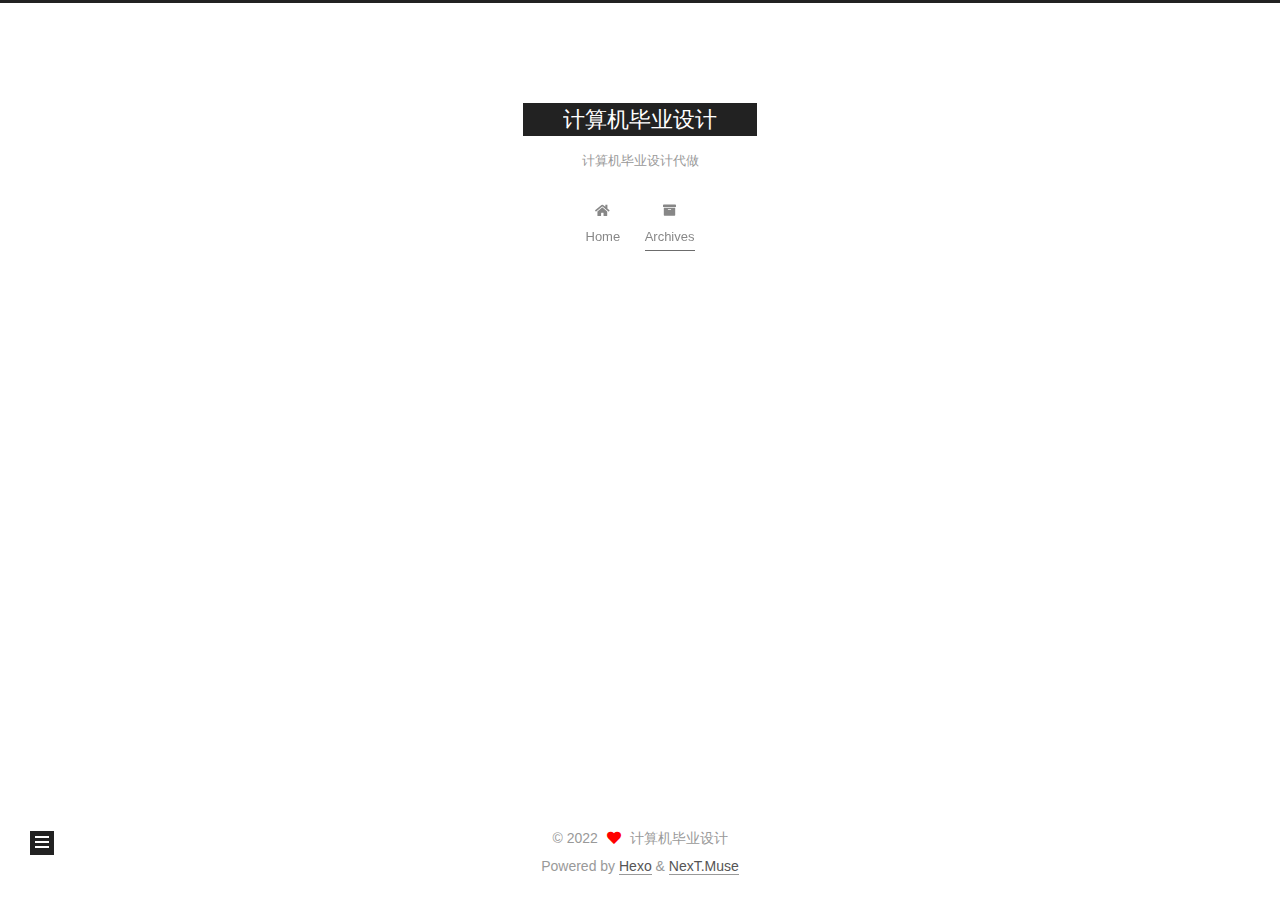
==== archives/index.html @ 6ae5c101 "Site updated: 2022-08-28 14:00:12" ====
<!DOCTYPE html>
<html lang="en">
<head>
  <meta charset="UTF-8">
<meta name="viewport" content="width=device-width, initial-scale=1, maximum-scale=2">
<meta name="theme-color" content="#222">
<meta name="generator" content="Hexo 5.4.2">
  <link rel="apple-touch-icon" sizes="180x180" href="/images/apple-touch-icon-next.png">
  <link rel="icon" type="image/png" sizes="32x32" href="/images/favicon-32x32-next.png">
  <link rel="icon" type="image/png" sizes="16x16" href="/images/favicon-16x16-next.png">
  <link rel="mask-icon" href="/images/logo.svg" color="#222">

<link rel="stylesheet" href="/css/main.css">


<link rel="stylesheet" href="/lib/font-awesome/css/all.min.css">

<script id="hexo-configurations">
    var NexT = window.NexT || {};
    var CONFIG = {"hostname":"example.com","root":"/","scheme":"Muse","version":"7.8.0","exturl":false,"sidebar":{"position":"left","display":"post","padding":18,"offset":12,"onmobile":false},"copycode":{"enable":false,"show_result":false,"style":null},"back2top":{"enable":true,"sidebar":false,"scrollpercent":false},"bookmark":{"enable":false,"color":"#222","save":"auto"},"fancybox":false,"mediumzoom":false,"lazyload":false,"pangu":false,"comments":{"style":"tabs","active":null,"storage":true,"lazyload":false,"nav":null},"algolia":{"hits":{"per_page":10},"labels":{"input_placeholder":"Search for Posts","hits_empty":"We didn't find any results for the search: ${query}","hits_stats":"${hits} results found in ${time} ms"}},"localsearch":{"enable":false,"trigger":"auto","top_n_per_article":1,"unescape":false,"preload":false},"motion":{"enable":true,"async":false,"transition":{"post_block":"fadeIn","post_header":"slideDownIn","post_body":"slideDownIn","coll_header":"slideLeftIn","sidebar":"slideUpIn"}}};
  </script>

  <meta name="description" content="计算机毕业设计 毕业设计 毕设 java代做 Python代做 大数据代做">
<meta property="og:type" content="website">
<meta property="og:title" content="计算机毕业设计">
<meta property="og:url" content="http://example.com/archives/index.html">
<meta property="og:site_name" content="计算机毕业设计">
<meta property="og:description" content="计算机毕业设计 毕业设计 毕设 java代做 Python代做 大数据代做">
<meta property="og:locale" content="en_US">
<meta property="article:author" content="计算机毕业设计">
<meta property="article:tag" content="计算机毕业设计 毕业设计 毕设 java代做 Python代做 大数据代做">
<meta name="twitter:card" content="summary">

<link rel="canonical" href="http://example.com/archives/">


<script id="page-configurations">
  // https://hexo.io/docs/variables.html
  CONFIG.page = {
    sidebar: "",
    isHome : false,
    isPost : false,
    lang   : 'en'
  };
</script>

  <title>Archive | 计算机毕业设计</title>
  






  <noscript>
  <style>
  .use-motion .brand,
  .use-motion .menu-item,
  .sidebar-inner,
  .use-motion .post-block,
  .use-motion .pagination,
  .use-motion .comments,
  .use-motion .post-header,
  .use-motion .post-body,
  .use-motion .collection-header { opacity: initial; }

  .use-motion .site-title,
  .use-motion .site-subtitle {
    opacity: initial;
    top: initial;
  }

  .use-motion .logo-line-before i { left: initial; }
  .use-motion .logo-line-after i { right: initial; }
  </style>
</noscript>

</head>

<body itemscope itemtype="http://schema.org/WebPage">
  <div class="container use-motion">
    <div class="headband"></div>

    <header class="header" itemscope itemtype="http://schema.org/WPHeader">
      <div class="header-inner"><div class="site-brand-container">
  <div class="site-nav-toggle">
    <div class="toggle" aria-label="Toggle navigation bar">
      <span class="toggle-line toggle-line-first"></span>
      <span class="toggle-line toggle-line-middle"></span>
      <span class="toggle-line toggle-line-last"></span>
    </div>
  </div>

  <div class="site-meta">

    <a href="/" class="brand" rel="start">
      <span class="logo-line-before"><i></i></span>
      <h1 class="site-title">计算机毕业设计</h1>
      <span class="logo-line-after"><i></i></span>
    </a>
      <p class="site-subtitle" itemprop="description">计算机毕业设计代做</p>
  </div>

  <div class="site-nav-right">
    <div class="toggle popup-trigger">
    </div>
  </div>
</div>




<nav class="site-nav">
  <ul id="menu" class="main-menu menu">
        <li class="menu-item menu-item-home">

    <a href="/" rel="section"><i class="fa fa-home fa-fw"></i>Home</a>

  </li>
        <li class="menu-item menu-item-archives">

    <a href="/archives/" rel="section"><i class="fa fa-archive fa-fw"></i>Archives</a>

  </li>
  </ul>
</nav>




</div>
    </header>

    
  <div class="back-to-top">
    <i class="fa fa-arrow-up"></i>
    <span>0%</span>
  </div>


    <main class="main">
      <div class="main-inner">
        <div class="content-wrap">
          

          <div class="content archive">
            

  
  
  
  <div class="post-block">
    <div class="posts-collapse">
      <div class="collection-title">
        <span class="collection-header">Um..! 2 posts in total. Keep on posting.</span>
      </div>

      
    <div class="collection-year">
      <span class="collection-header">2022</span>
    </div>

  <article itemscope itemtype="http://schema.org/Article">
    <header class="post-header">

      <div class="post-meta">
        <time itemprop="dateCreated"
              datetime="2022-08-28T13:54:51+08:00"
              content="2022-08-28">
          08-28
        </time>
      </div>

      <div class="post-title">
          <a class="post-title-link" href="/2022/08/28/Javaweb%E5%AD%A6%E7%94%9F%E8%80%83%E5%8B%A4%E7%B3%BB%E7%BB%9F%E7%9A%84%E8%AE%BE%E8%AE%A1%E4%B8%8E%E5%AE%9E%E7%8E%B0/" itemprop="url">
            <span itemprop="name">Javaweb学生考勤系统的设计与实现</span>
          </a>
      </div>

    </header>
  </article>

  <article itemscope itemtype="http://schema.org/Article">
    <header class="post-header">

      <div class="post-meta">
        <time itemprop="dateCreated"
              datetime="2022-08-28T13:20:54+08:00"
              content="2022-08-28">
          08-28
        </time>
      </div>

      <div class="post-title">
          <a class="post-title-link" href="/2022/08/28/hello-world/" itemprop="url">
            <span itemprop="name">Hello World</span>
          </a>
      </div>

    </header>
  </article>


    </div>
  </div>
  
  
  

  



          </div>
          

<script>
  window.addEventListener('tabs:register', () => {
    let { activeClass } = CONFIG.comments;
    if (CONFIG.comments.storage) {
      activeClass = localStorage.getItem('comments_active') || activeClass;
    }
    if (activeClass) {
      let activeTab = document.querySelector(`a[href="#comment-${activeClass}"]`);
      if (activeTab) {
        activeTab.click();
      }
    }
  });
  if (CONFIG.comments.storage) {
    window.addEventListener('tabs:click', event => {
      if (!event.target.matches('.tabs-comment .tab-content .tab-pane')) return;
      let commentClass = event.target.classList[1];
      localStorage.setItem('comments_active', commentClass);
    });
  }
</script>

        </div>
          
  
  <div class="toggle sidebar-toggle">
    <span class="toggle-line toggle-line-first"></span>
    <span class="toggle-line toggle-line-middle"></span>
    <span class="toggle-line toggle-line-last"></span>
  </div>

  <aside class="sidebar">
    <div class="sidebar-inner">

      <ul class="sidebar-nav motion-element">
        <li class="sidebar-nav-toc">
          Table of Contents
        </li>
        <li class="sidebar-nav-overview">
          Overview
        </li>
      </ul>

      <!--noindex-->
      <div class="post-toc-wrap sidebar-panel">
      </div>
      <!--/noindex-->

      <div class="site-overview-wrap sidebar-panel">
        <div class="site-author motion-element" itemprop="author" itemscope itemtype="http://schema.org/Person">
  <p class="site-author-name" itemprop="name">计算机毕业设计</p>
  <div class="site-description" itemprop="description">计算机毕业设计 毕业设计 毕设 java代做 Python代做 大数据代做</div>
</div>
<div class="site-state-wrap motion-element">
  <nav class="site-state">
      <div class="site-state-item site-state-posts">
          <a href="/archives/">
        
          <span class="site-state-item-count">2</span>
          <span class="site-state-item-name">posts</span>
        </a>
      </div>
  </nav>
</div>



      </div>

    </div>
  </aside>
  <div id="sidebar-dimmer"></div>


      </div>
    </main>

    <footer class="footer">
      <div class="footer-inner">
        

        

<div class="copyright">
  
  &copy; 
  <span itemprop="copyrightYear">2022</span>
  <span class="with-love">
    <i class="fa fa-heart"></i>
  </span>
  <span class="author" itemprop="copyrightHolder">计算机毕业设计</span>
</div>
  <div class="powered-by">Powered by <a href="https://hexo.io/" class="theme-link" rel="noopener" target="_blank">Hexo</a> & <a href="https://muse.theme-next.org/" class="theme-link" rel="noopener" target="_blank">NexT.Muse</a>
  </div>

        








      </div>
    </footer>
  </div>

  
  <script src="/lib/anime.min.js"></script>
  <script src="/lib/velocity/velocity.min.js"></script>
  <script src="/lib/velocity/velocity.ui.min.js"></script>

<script src="/js/utils.js"></script>

<script src="/js/motion.js"></script>


<script src="/js/schemes/muse.js"></script>


<script src="/js/next-boot.js"></script>




  















  

  

</body>
</html>
---- css/main.css ----
:root {
  --body-bg-color: #fff;
  --content-bg-color: #fff;
  --card-bg-color: #f5f5f5;
  --text-color: #555;
  --blockquote-color: #666;
  --link-color: #555;
  --link-hover-color: #222;
  --brand-color: #fff;
  --brand-hover-color: #fff;
  --table-row-odd-bg-color: #f9f9f9;
  --table-row-hover-bg-color: #f5f5f5;
  --menu-item-bg-color: #f5f5f5;
  --btn-default-bg: #222;
  --btn-default-color: #fff;
  --btn-default-border-color: #222;
  --btn-default-hover-bg: #fff;
  --btn-default-hover-color: #222;
  --btn-default-hover-border-color: #222;
}
html {
  line-height: 1.15; /* 1 */
  -webkit-text-size-adjust: 100%; /* 2 */
}
body {
  margin: 0;
}
main {
  display: block;
}
h1 {
  font-size: 2em;
  margin: 0.67em 0;
}
hr {
  box-sizing: content-box; /* 1 */
  height: 0; /* 1 */
  overflow: visible; /* 2 */
}
pre {
  font-family: monospace, monospace; /* 1 */
  font-size: 1em; /* 2 */
}
a {
  background: transparent;
}
abbr[title] {
  border-bottom: none; /* 1 */
  text-decoration: underline; /* 2 */
  text-decoration: underline dotted; /* 2 */
}
b,
strong {
  font-weight: bolder;
}
code,
kbd,
samp {
  font-family: monospace, monospace; /* 1 */
  font-size: 1em; /* 2 */
}
small {
  font-size: 80%;
}
sub,
sup {
  font-size: 75%;
  line-height: 0;
  position: relative;
  vertical-align: baseline;
}
sub {
  bottom: -0.25em;
}
sup {
  top: -0.5em;
}
img {
  border-style: none;
}
button,
input,
optgroup,
select,
textarea {
  font-family: inherit; /* 1 */
  font-size: 100%; /* 1 */
  line-height: 1.15; /* 1 */
  margin: 0; /* 2 */
}
button,
input {
/* 1 */
  overflow: visible;
}
button,
select {
/* 1 */
  text-transform: none;
}
button,
[type='button'],
[type='reset'],
[type='submit'] {
  -webkit-appearance: button;
}
button::-moz-focus-inner,
[type='button']::-moz-focus-inner,
[type='reset']::-moz-focus-inner,
[type='submit']::-moz-focus-inner {
  border-style: none;
  padding: 0;
}
button:-moz-focusring,
[type='button']:-moz-focusring,
[type='reset']:-moz-focusring,
[type='submit']:-moz-focusring {
  outline: 1px dotted ButtonText;
}
fieldset {
  padding: 0.35em 0.75em 0.625em;
}
legend {
  box-sizing: border-box; /* 1 */
  color: inherit; /* 2 */
  display: table; /* 1 */
  max-width: 100%; /* 1 */
  padding: 0; /* 3 */
  white-space: normal; /* 1 */
}
progress {
  vertical-align: baseline;
}
textarea {
  overflow: auto;
}
[type='checkbox'],
[type='radio'] {
  box-sizing: border-box; /* 1 */
  padding: 0; /* 2 */
}
[type='number']::-webkit-inner-spin-button,
[type='number']::-webkit-outer-spin-button {
  height: auto;
}
[type='search'] {
  outline-offset: -2px; /* 2 */
  -webkit-appearance: textfield; /* 1 */
}
[type='search']::-webkit-search-decoration {
  -webkit-appearance: none;
}
::-webkit-file-upload-button {
  font: inherit; /* 2 */
  -webkit-appearance: button; /* 1 */
}
details {
  display: block;
}
summary {
  display: list-item;
}
template {
  display: none;
}
[hidden] {
  display: none;
}
::selection {
  background: #262a30;
  color: #eee;
}
html,
body {
  height: 100%;
}
body {
  background: var(--body-bg-color);
  color: var(--text-color);
  font-family: 'Lato', "PingFang SC", "Microsoft YaHei", sans-serif;
  font-size: 1em;
  line-height: 2;
}
@media (max-width: 991px) {
  body {
    padding-left: 0 !important;
    padding-right: 0 !important;
  }
}
h1,
h2,
h3,
h4,
h5,
h6 {
  font-family: 'Lato', "PingFang SC", "Microsoft YaHei", sans-serif;
  font-weight: bold;
  line-height: 1.5;
  margin: 20px 0 15px;
}
h1 {
  font-size: 1.5em;
}
h2 {
  font-size: 1.375em;
}
h3 {
  font-size: 1.25em;
}
h4 {
  font-size: 1.125em;
}
h5 {
  font-size: 1em;
}
h6 {
  font-size: 0.875em;
}
p {
  margin: 0 0 20px 0;
}
a,
span.exturl {
  border-bottom: 1px solid #999;
  color: var(--link-color);
  outline: 0;
  text-decoration: none;
  overflow-wrap: break-word;
  word-wrap: break-word;
  cursor: pointer;
}
a:hover,
span.exturl:hover {
  border-bottom-color: var(--link-hover-color);
  color: var(--link-hover-color);
}
iframe,
img,
video {
  display: block;
  margin-left: auto;
  margin-right: auto;
  max-width: 100%;
}
hr {
  background-image: repeating-linear-gradient(-45deg, #ddd, #ddd 4px, transparent 4px, transparent 8px);
  border: 0;
  height: 3px;
  margin: 40px 0;
}
blockquote {
  border-left: 4px solid #ddd;
  color: var(--blockquote-color);
  margin: 0;
  padding: 0 15px;
}
blockquote cite::before {
  content: '-';
  padding: 0 5px;
}
dt {
  font-weight: bold;
}
dd {
  margin: 0;
  padding: 0;
}
kbd {
  background-color: #f5f5f5;
  background-image: linear-gradient(#eee, #fff, #eee);
  border: 1px solid #ccc;
  border-radius: 0.2em;
  box-shadow: 0.1em 0.1em 0.2em rgba(0,0,0,0.1);
  color: #555;
  font-family: inherit;
  padding: 0.1em 0.3em;
  white-space: nowrap;
}
.table-container {
  overflow: auto;
}
table {
  border-collapse: collapse;
  border-spacing: 0;
  font-size: 0.875em;
  margin: 0 0 20px 0;
  width: 100%;
}
tbody tr:nth-of-type(odd) {
  background: var(--table-row-odd-bg-color);
}
tbody tr:hover {
  background: var(--table-row-hover-bg-color);
}
caption,
th,
td {
  font-weight: normal;
  padding: 8px;
  vertical-align: middle;
}
th,
td {
  border: 1px solid #ddd;
  border-bottom: 3px solid #ddd;
}
th {
  font-weight: 700;
  padding-bottom: 10px;
}
td {
  border-bottom-width: 1px;
}
.btn {
  background: var(--btn-default-bg);
  border: 2px solid var(--btn-default-border-color);
  border-radius: 0;
  color: var(--btn-default-color);
  display: inline-block;
  font-size: 0.875em;
  line-height: 2;
  padding: 0 20px;
  text-decoration: none;
  transition-property: background-color;
  transition-delay: 0s;
  transition-duration: 0.2s;
  transition-timing-function: ease-in-out;
}
.btn:hover {
  background: var(--btn-default-hover-bg);
  border-color: var(--btn-default-hover-border-color);
  color: var(--btn-default-hover-color);
}
.btn + .btn {
  margin: 0 0 8px 8px;
}
.btn .fa-fw {
  text-align: left;
  width: 1.285714285714286em;
}
.toggle {
  line-height: 0;
}
.toggle .toggle-line {
  background: #fff;
  display: inline-block;
  height: 2px;
  left: 0;
  position: relative;
  top: 0;
  transition: all 0.4s;
  vertical-align: top;
  width: 100%;
}
.toggle .toggle-line:not(:first-child) {
  margin-top: 3px;
}
.toggle.toggle-arrow .toggle-line-first {
  left: 50%;
  top: 2px;
  transform: rotate(45deg);
  width: 50%;
}
.toggle.toggle-arrow .toggle-line-middle {
  left: 2px;
  width: 90%;
}
.toggle.toggle-arrow .toggle-line-last {
  left: 50%;
  top: -2px;
  transform: rotate(-45deg);
  width: 50%;
}
.toggle.toggle-close .toggle-line-first {
  transform: rotate(-45deg);
  top: 5px;
}
.toggle.toggle-close .toggle-line-middle {
  opacity: 0;
}
.toggle.toggle-close .toggle-line-last {
  transform: rotate(45deg);
  top: -5px;
}
.highlight,
pre {
  background: #f7f7f7;
  color: #4d4d4c;
  line-height: 1.6;
  margin: 0 auto 20px;
}
pre,
code {
  font-family: consolas, Menlo, monospace, "PingFang SC", "Microsoft YaHei";
}
code {
  background: #eee;
  border-radius: 3px;
  color: #555;
  padding: 2px 4px;
  overflow-wrap: break-word;
  word-wrap: break-word;
}
.highlight *::selection {
  background: #d6d6d6;
}
.highlight pre {
  border: 0;
  margin: 0;
  padding: 10px 0;
}
.highlight table {
  border: 0;
  margin: 0;
  width: auto;
}
.highlight td {
  border: 0;
  padding: 0;
}
.highlight figcaption {
  background: #eff2f3;
  color: #4d4d4c;
  display: flex;
  font-size: 0.875em;
  justify-content: space-between;
  line-height: 1.2;
  padding: 0.5em;
}
.highlight figcaption a {
  color: #4d4d4c;
}
.highlight figcaption a:hover {
  border-bottom-color: #4d4d4c;
}
.highlight .gutter {
  -moz-user-select: none;
  -ms-user-select: none;
  -webkit-user-select: none;
  user-select: none;
}
.highlight .gutter pre {
  background: #eff2f3;
  color: #869194;
  padding-left: 10px;
  padding-right: 10px;
  text-align: right;
}
.highlight .code pre {
  background: #f7f7f7;
  padding-left: 10px;
  width: 100%;
}
.gist table {
  width: auto;
}
.gist table td {
  border: 0;
}
pre {
  overflow: auto;
  padding: 10px;
}
pre code {
  background: none;
  color: #4d4d4c;
  font-size: 0.875em;
  padding: 0;
  text-shadow: none;
}
pre .deletion {
  background: #fdd;
}
pre .addition {
  background: #dfd;
}
pre .meta {
  color: #eab700;
  -moz-user-select: none;
  -ms-user-select: none;
  -webkit-user-select: none;
  user-select: none;
}
pre .comment {
  color: #8e908c;
}
pre .variable,
pre .attribute,
pre .tag,
pre .name,
pre .regexp,
pre .ruby .constant,
pre .xml .tag .title,
pre .xml .pi,
pre .xml .doctype,
pre .html .doctype,
pre .css .id,
pre .css .class,
pre .css .pseudo {
  color: #c82829;
}
pre .number,
pre .preprocessor,
pre .built_in,
pre .builtin-name,
pre .literal,
pre .params,
pre .constant,
pre .command {
  color: #f5871f;
}
pre .ruby .class .title,
pre .css .rules .attribute,
pre .string,
pre .symbol,
pre .value,
pre .inheritance,
pre .header,
pre .ruby .symbol,
pre .xml .cdata,
pre .special,
pre .formula {
  color: #718c00;
}
pre .title,
pre .css .hexcolor {
  color: #3e999f;
}
pre .function,
pre .python .decorator,
pre .python .title,
pre .ruby .function .title,
pre .ruby .title .keyword,
pre .perl .sub,
pre .javascript .title,
pre .coffeescript .title {
  color: #4271ae;
}
pre .keyword,
pre .javascript .function {
  color: #8959a8;
}
.blockquote-center {
  border-left: none;
  margin: 40px 0;
  padding: 0;
  position: relative;
  text-align: center;
}
.blockquote-center .fa {
  display: block;
  opacity: 0.6;
  position: absolute;
  width: 100%;
}
.blockquote-center .fa-quote-left {
  border-top: 1px solid #ccc;
  text-align: left;
  top: -20px;
}
.blockquote-center .fa-quote-right {
  border-bottom: 1px solid #ccc;
  text-align: right;
  bottom: -20px;
}
.blockquote-center p,
.blockquote-center div {
  text-align: center;
}
.post-body .group-picture img {
  margin: 0 auto;
  padding: 0 3px;
}
.group-picture-row {
  margin-bottom: 6px;
  overflow: hidden;
}
.group-picture-column {
  float: left;
  margin-bottom: 10px;
}
.post-body .label {
  color: #555;
  display: inline;
  padding: 0 2px;
}
.post-body .label.default {
  background: #f0f0f0;
}
.post-body .label.primary {
  background: #efe6f7;
}
.post-body .label.info {
  background: #e5f2f8;
}
.post-body .label.success {
  background: #e7f4e9;
}
.post-body .label.warning {
  background: #fcf6e1;
}
.post-body .label.danger {
  background: #fae8eb;
}
.post-body .tabs {
  margin-bottom: 20px;
}
.post-body .tabs,
.tabs-comment {
  display: block;
  padding-top: 10px;
  position: relative;
}
.post-body .tabs ul.nav-tabs,
.tabs-comment ul.nav-tabs {
  display: flex;
  flex-wrap: wrap;
  margin: 0;
  margin-bottom: -1px;
  padding: 0;
}
@media (max-width: 413px) {
  .post-body .tabs ul.nav-tabs,
  .tabs-comment ul.nav-tabs {
    display: block;
    margin-bottom: 5px;
  }
}
.post-body .tabs ul.nav-tabs li.tab,
.tabs-comment ul.nav-tabs li.tab {
  border-bottom: 1px solid #ddd;
  border-left: 1px solid transparent;
  border-right: 1px solid transparent;
  border-top: 3px solid transparent;
  flex-grow: 1;
  list-style-type: none;
  border-radius: 0 0 0 0;
}
@media (max-width: 413px) {
  .post-body .tabs ul.nav-tabs li.tab,
  .tabs-comment ul.nav-tabs li.tab {
    border-bottom: 1px solid transparent;
    border-left: 3px solid transparent;
    border-right: 1px solid transparent;
    border-top: 1px solid transparent;
  }
}
@media (max-width: 413px) {
  .post-body .tabs ul.nav-tabs li.tab,
  .tabs-comment ul.nav-tabs li.tab {
    border-radius: 0;
  }
}
.post-body .tabs ul.nav-tabs li.tab a,
.tabs-comment ul.nav-tabs li.tab a {
  border-bottom: initial;
  display: block;
  line-height: 1.8;
  outline: 0;
  padding: 0.25em 0.75em;
  text-align: center;
  transition-delay: 0s;
  transition-duration: 0.2s;
  transition-timing-function: ease-out;
}
.post-body .tabs ul.nav-tabs li.tab a i,
.tabs-comment ul.nav-tabs li.tab a i {
  width: 1.285714285714286em;
}
.post-body .tabs ul.nav-tabs li.tab.active,
.tabs-comment ul.nav-tabs li.tab.active {
  border-bottom: 1px solid transparent;
  border-left: 1px solid #ddd;
  border-right: 1px solid #ddd;
  border-top: 3px solid #fc6423;
}
@media (max-width: 413px) {
  .post-body .tabs ul.nav-tabs li.tab.active,
  .tabs-comment ul.nav-tabs li.tab.active {
    border-bottom: 1px solid #ddd;
    border-left: 3px solid #fc6423;
    border-right: 1px solid #ddd;
    border-top: 1px solid #ddd;
  }
}
.post-body .tabs ul.nav-tabs li.tab.active a,
.tabs-comment ul.nav-tabs li.tab.active a {
  color: var(--link-color);
  cursor: default;
}
.post-body .tabs .tab-content .tab-pane,
.tabs-comment .tab-content .tab-pane {
  border: 1px solid #ddd;
  border-top: 0;
  padding: 20px 20px 0 20px;
  border-radius: 0;
}
.post-body .tabs .tab-content .tab-pane:not(.active),
.tabs-comment .tab-content .tab-pane:not(.active) {
  display: none;
}
.post-body .tabs .tab-content .tab-pane.active,
.tabs-comment .tab-content .tab-pane.active {
  display: block;
}
.post-body .tabs .tab-content .tab-pane.active:nth-of-type(1),
.tabs-comment .tab-content .tab-pane.active:nth-of-type(1) {
  border-radius: 0 0 0 0;
}
@media (max-width: 413px) {
  .post-body .tabs .tab-content .tab-pane.active:nth-of-type(1),
  .tabs-comment .tab-content .tab-pane.active:nth-of-type(1) {
    border-radius: 0;
  }
}
.post-body .note {
  border-radius: 3px;
  margin-bottom: 20px;
  padding: 1em;
  position: relative;
  border: 1px solid #eee;
  border-left-width: 5px;
}
.post-body .note h2,
.post-body .note h3,
.post-body .note h4,
.post-body .note h5,
.post-body .note h6 {
  margin-top: 0;
  border-bottom: initial;
  margin-bottom: 0;
  padding-top: 0;
}
.post-body .note p:first-child,
.post-body .note ul:first-child,
.post-body .note ol:first-child,
.post-body .note table:first-child,
.post-body .note pre:first-child,
.post-body .note blockquote:first-child,
.post-body .note img:first-child {
  margin-top: 0;
}
.post-body .note p:last-child,
.post-body .note ul:last-child,
.post-body .note ol:last-child,
.post-body .note table:last-child,
.post-body .note pre:last-child,
.post-body .note blockquote:last-child,
.post-body .note img:last-child {
  margin-bottom: 0;
}
.post-body .note.default {
  border-left-color: #777;
}
.post-body .note.default h2,
.post-body .note.default h3,
.post-body .note.default h4,
.post-body .note.default h5,
.post-body .note.default h6 {
  color: #777;
}
.post-body .note.primary {
  border-left-color: #6f42c1;
}
.post-body .note.primary h2,
.post-body .note.primary h3,
.post-body .note.primary h4,
.post-body .note.primary h5,
.post-body .note.primary h6 {
  color: #6f42c1;
}
.post-body .note.info {
  border-left-color: #428bca;
}
.post-body .note.info h2,
.post-body .note.info h3,
.post-body .note.info h4,
.post-body .note.info h5,
.post-body .note.info h6 {
  color: #428bca;
}
.post-body .note.success {
  border-left-color: #5cb85c;
}
.post-body .note.success h2,
.post-body .note.success h3,
.post-body .note.success h4,
.post-body .note.success h5,
.post-body .note.success h6 {
  color: #5cb85c;
}
.post-body .note.warning {
  border-left-color: #f0ad4e;
}
.post-body .note.warning h2,
.post-body .note.warning h3,
.post-body .note.warning h4,
.post-body .note.warning h5,
.post-body .note.warning h6 {
  color: #f0ad4e;
}
.post-body .note.danger {
  border-left-color: #d9534f;
}
.post-body .note.danger h2,
.post-body .note.danger h3,
.post-body .note.danger h4,
.post-body .note.danger h5,
.post-body .note.danger h6 {
  color: #d9534f;
}
.pagination .prev,
.pagination .next,
.pagination .page-number,
.pagination .space {
  display: inline-block;
  margin: 0 10px;
  padding: 0 11px;
  position: relative;
  top: -1px;
}
@media (max-width: 767px) {
  .pagination .prev,
  .pagination .next,
  .pagination .page-number,
  .pagination .space {
    margin: 0 5px;
  }
}
.pagination {
  border-top: 1px solid #eee;
  margin: 120px 0 0;
  text-align: center;
}
.pagination .prev,
.pagination .next,
.pagination .page-number {
  border-bottom: 0;
  border-top: 1px solid #eee;
  transition-property: border-color;
  transition-delay: 0s;
  transition-duration: 0.2s;
  transition-timing-function: ease-in-out;
}
.pagination .prev:hover,
.pagination .next:hover,
.pagination .page-number:hover {
  border-top-color: #222;
}
.pagination .space {
  margin: 0;
  padding: 0;
}
.pagination .prev {
  margin-left: 0;
}
.pagination .next {
  margin-right: 0;
}
.pagination .page-number.current {
  background: #ccc;
  border-top-color: #ccc;
  color: #fff;
}
@media (max-width: 767px) {
  .pagination {
    border-top: none;
  }
  .pagination .prev,
  .pagination .next,
  .pagination .page-number {
    border-bottom: 1px solid #eee;
    border-top: 0;
    margin-bottom: 10px;
    padding: 0 10px;
  }
  .pagination .prev:hover,
  .pagination .next:hover,
  .pagination .page-number:hover {
    border-bottom-color: #222;
  }
}
.comments {
  margin-top: 60px;
  overflow: hidden;
}
.comment-button-group {
  display: flex;
  flex-wrap: wrap-reverse;
  justify-content: center;
  margin: 1em 0;
}
.comment-button-group .comment-button {
  margin: 0.1em 0.2em;
}
.comment-button-group .comment-button.active {
  background: var(--btn-default-hover-bg);
  border-color: var(--btn-default-hover-border-color);
  color: var(--btn-default-hover-color);
}
.comment-position {
  display: none;
}
.comment-position.active {
  display: block;
}
.tabs-comment {
  background: var(--content-bg-color);
  margin-top: 4em;
  padding-top: 0;
}
.tabs-comment .comments {
  border: 0;
  box-shadow: none;
  margin-top: 0;
  padding-top: 0;
}
.container {
  min-height: 100%;
  position: relative;
}
.main-inner {
  margin: 0 auto;
  width: 700px;
}
@media (min-width: 1200px) {
  .main-inner {
    width: 800px;
  }
}
@media (min-width: 1600px) {
  .main-inner {
    width: 900px;
  }
}
@media (max-width: 767px) {
  .content-wrap {
    padding: 0 20px;
  }
}
.header {
  background: transparent;
}
.header-inner {
  margin: 0 auto;
  width: 700px;
}
@media (min-width: 1200px) {
  .header-inner {
    width: 800px;
  }
}
@media (min-width: 1600px) {
  .header-inner {
    width: 900px;
  }
}
.site-brand-container {
  display: flex;
  flex-shrink: 0;
  padding: 0 10px;
}
.headband {
  background: #222;
  height: 3px;
}
.site-meta {
  flex-grow: 1;
  text-align: center;
}
@media (max-width: 767px) {
  .site-meta {
    text-align: center;
  }
}
.brand {
  border-bottom: none;
  color: var(--brand-color);
  display: inline-block;
  line-height: 1.375em;
  padding: 0 40px;
  position: relative;
}
.brand:hover {
  color: var(--brand-hover-color);
}
.site-title {
  font-family: 'Lato', "PingFang SC", "Microsoft YaHei", sans-serif;
  font-size: 1.375em;
  font-weight: normal;
  margin: 0;
}
.site-subtitle {
  color: #999;
  font-size: 0.8125em;
  margin: 10px 0;
}
.use-motion .brand {
  opacity: 0;
}
.use-motion .site-title,
.use-motion .site-subtitle,
.use-motion .custom-logo-image {
  opacity: 0;
  position: relative;
  top: -10px;
}
.site-nav-toggle,
.site-nav-right {
  display: none;
}
@media (max-width: 767px) {
  .site-nav-toggle,
  .site-nav-right {
    display: flex;
    flex-direction: column;
    justify-content: center;
  }
}
.site-nav-toggle .toggle,
.site-nav-right .toggle {
  color: var(--text-color);
  padding: 10px;
  width: 22px;
}
.site-nav-toggle .toggle .toggle-line,
.site-nav-right .toggle .toggle-line {
  background: var(--text-color);
  border-radius: 1px;
}
.site-nav {
  display: block;
}
@media (max-width: 767px) {
  .site-nav {
    clear: both;
    display: none;
  }
}
.site-nav.site-nav-on {
  display: block;
}
.menu {
  margin-top: 20px;
  padding-left: 0;
  text-align: center;
}
.menu-item {
  display: inline-block;
  list-style: none;
  margin: 0 10px;
}
@media (max-width: 767px) {
  .menu-item {
    display: block;
    margin-top: 10px;
  }
  .menu-item.menu-item-search {
    display: none;
  }
}
.menu-item a,
.menu-item span.exturl {
  border-bottom: 0;
  display: block;
  font-size: 0.8125em;
  transition-property: border-color;
  transition-delay: 0s;
  transition-duration: 0.2s;
  transition-timing-function: ease-in-out;
}
@media (hover: none) {
  .menu-item a:hover,
  .menu-item span.exturl:hover {
    border-bottom-color: transparent !important;
  }
}
.menu-item .fa,
.menu-item .fab,
.menu-item .far,
.menu-item .fas {
  margin-right: 8px;
}
.menu-item .badge {
  display: inline-block;
  font-weight: bold;
  line-height: 1;
  margin-left: 0.35em;
  margin-top: 0.35em;
  text-align: center;
  white-space: nowrap;
}
@media (max-width: 767px) {
  .menu-item .badge {
    float: right;
    margin-left: 0;
  }
}
.menu-item-active a,
.menu .menu-item a:hover,
.menu .menu-item span.exturl:hover {
  background: var(--menu-item-bg-color);
}
.use-motion .menu-item {
  opacity: 0;
}
.sidebar {
  background: #222;
  bottom: 0;
  box-shadow: inset 0 2px 6px #000;
  position: fixed;
  top: 0;
}
@media (max-width: 991px) {
  .sidebar {
    display: none;
  }
}
.sidebar-inner {
  color: #999;
  padding: 18px 10px;
  text-align: center;
}
.cc-license {
  margin-top: 10px;
  text-align: center;
}
.cc-license .cc-opacity {
  border-bottom: none;
  opacity: 0.7;
}
.cc-license .cc-opacity:hover {
  opacity: 0.9;
}
.cc-license img {
  display: inline-block;
}
.site-author-image {
  border: 2px solid #333;
  display: block;
  margin: 0 auto;
  max-width: 96px;
  padding: 2px;
}
.site-author-name {
  color: #f5f5f5;
  font-weight: normal;
  margin: 5px 0 0;
  text-align: center;
}
.site-description {
  color: #999;
  font-size: 1em;
  margin-top: 5px;
  text-align: center;
}
.links-of-author {
  margin-top: 15px;
}
.links-of-author a,
.links-of-author span.exturl {
  border-bottom-color: #555;
  display: inline-block;
  font-size: 0.8125em;
  margin-bottom: 10px;
  margin-right: 10px;
  vertical-align: middle;
}
.links-of-author a::before,
.links-of-author span.exturl::before {
  background: #ff0fc7;
  border-radius: 50%;
  content: ' ';
  display: inline-block;
  height: 4px;
  margin-right: 3px;
  vertical-align: middle;
  width: 4px;
}
.sidebar-button {
  margin-top: 15px;
}
.sidebar-button a {
  border: 1px solid #fc6423;
  border-radius: 4px;
  color: #fc6423;
  display: inline-block;
  padding: 0 15px;
}
.sidebar-button a .fa,
.sidebar-button a .fab,
.sidebar-button a .far,
.sidebar-button a .fas {
  margin-right: 5px;
}
.sidebar-button a:hover {
  background: #fc6423;
  border: 1px solid #fc6423;
  color: #fff;
}
.sidebar-button a:hover .fa,
.sidebar-button a:hover .fab,
.sidebar-button a:hover .far,
.sidebar-button a:hover .fas {
  color: #fff;
}
.links-of-blogroll {
  font-size: 0.8125em;
  margin-top: 10px;
}
.links-of-blogroll-title {
  font-size: 0.875em;
  font-weight: 600;
  margin-top: 0;
}
.links-of-blogroll-list {
  list-style: none;
  margin: 0;
  padding: 0;
}
#sidebar-dimmer {
  display: none;
}
@media (max-width: 767px) {
  #sidebar-dimmer {
    background: #000;
    display: block;
    height: 100%;
    left: 100%;
    opacity: 0;
    position: fixed;
    top: 0;
    width: 100%;
    z-index: 1100;
  }
  .sidebar-active + #sidebar-dimmer {
    opacity: 0.7;
    transform: translateX(-100%);
    transition: opacity 0.5s;
  }
}
.sidebar-nav {
  margin: 0;
  padding-bottom: 20px;
  padding-left: 0;
}
.sidebar-nav li {
  border-bottom: 1px solid transparent;
  color: #666;
  cursor: pointer;
  display: inline-block;
  font-size: 0.875em;
}
.sidebar-nav li.sidebar-nav-overview {
  margin-left: 10px;
}
.sidebar-nav li:hover {
  color: #f5f5f5;
}
.sidebar-nav .sidebar-nav-active {
  border-bottom-color: #87daff;
  color: #87daff;
}
.sidebar-nav .sidebar-nav-active:hover {
  color: #87daff;
}
.sidebar-panel {
  display: none;
  overflow-x: hidden;
  overflow-y: auto;
}
.sidebar-panel-active {
  display: block;
}
.sidebar-toggle {
  background: #222;
  bottom: 45px;
  cursor: pointer;
  height: 14px;
  left: 30px;
  padding: 5px;
  position: fixed;
  width: 14px;
  z-index: 1300;
}
@media (max-width: 991px) {
  .sidebar-toggle {
    left: 20px;
    opacity: 0.8;
    display: none;
  }
}
.sidebar-toggle:hover .toggle-line {
  background: #87daff;
}
.post-toc {
  font-size: 0.875em;
}
.post-toc ol {
  list-style: none;
  margin: 0;
  padding: 0 2px 5px 10px;
  text-align: left;
}
.post-toc ol > ol {
  padding-left: 0;
}
.post-toc ol a {
  transition-property: all;
  transition-delay: 0s;
  transition-duration: 0.2s;
  transition-timing-function: ease-in-out;
}
.post-toc .nav-item {
  line-height: 1.8;
  overflow: hidden;
  text-overflow: ellipsis;
  white-space: nowrap;
}
.post-toc .nav .nav-child {
  display: none;
}
.post-toc .nav .active > .nav-child {
  display: block;
}
.post-toc .nav .active-current > .nav-child {
  display: block;
}
.post-toc .nav .active-current > .nav-child > .nav-item {
  display: block;
}
.post-toc .nav .active > a {
  border-bottom-color: #87daff;
  color: #87daff;
}
.post-toc .nav .active-current > a {
  color: #87daff;
}
.post-toc .nav .active-current > a:hover {
  color: #87daff;
}
.site-state {
  display: flex;
  justify-content: center;
  line-height: 1.4;
  margin-top: 10px;
  overflow: hidden;
  text-align: center;
  white-space: nowrap;
}
.site-state-item {
  padding: 0 15px;
}
.site-state-item:not(:first-child) {
  border-left: 1px solid #333;
}
.site-state-item a {
  border-bottom: none;
}
.site-state-item-count {
  display: block;
  font-size: 1.25em;
  font-weight: 600;
  text-align: center;
}
.site-state-item-name {
  color: inherit;
  font-size: 0.875em;
}
.footer {
  color: #999;
  font-size: 0.875em;
  padding: 20px 0;
}
.footer.footer-fixed {
  bottom: 0;
  left: 0;
  position: absolute;
  right: 0;
}
.footer-inner {
  box-sizing: border-box;
  margin: 0 auto;
  text-align: center;
  width: 700px;
}
@media (min-width: 1200px) {
  .footer-inner {
    width: 800px;
  }
}
@media (min-width: 1600px) {
  .footer-inner {
    width: 900px;
  }
}
.languages {
  display: inline-block;
  font-size: 1.125em;
  position: relative;
}
.languages .lang-select-label span {
  margin: 0 0.5em;
}
.languages .lang-select {
  height: 100%;
  left: 0;
  opacity: 0;
  position: absolute;
  top: 0;
  width: 100%;
}
.with-love {
  color: #ff0000;
  display: inline-block;
  margin: 0 5px;
}
.powered-by,
.theme-info {
  display: inline-block;
}
@-moz-keyframes iconAnimate {
  0%, 100% {
    transform: scale(1);
  }
  10%, 30% {
    transform: scale(0.9);
  }
  20%, 40%, 60%, 80% {
    transform: scale(1.1);
  }
  50%, 70% {
    transform: scale(1.1);
  }
}
@-webkit-keyframes iconAnimate {
  0%, 100% {
    transform: scale(1);
  }
  10%, 30% {
    transform: scale(0.9);
  }
  20%, 40%, 60%, 80% {
    transform: scale(1.1);
  }
  50%, 70% {
    transform: scale(1.1);
  }
}
@-o-keyframes iconAnimate {
  0%, 100% {
    transform: scale(1);
  }
  10%, 30% {
    transform: scale(0.9);
  }
  20%, 40%, 60%, 80% {
    transform: scale(1.1);
  }
  50%, 70% {
    transform: scale(1.1);
  }
}
@keyframes iconAnimate {
  0%, 100% {
    transform: scale(1);
  }
  10%, 30% {
    transform: scale(0.9);
  }
  20%, 40%, 60%, 80% {
    transform: scale(1.1);
  }
  50%, 70% {
    transform: scale(1.1);
  }
}
.back-to-top {
  font-size: 12px;
  text-align: center;
  transition-delay: 0s;
  transition-duration: 0.2s;
  transition-timing-function: ease-in-out;
}
.back-to-top {
  background: #222;
  bottom: -100px;
  box-sizing: border-box;
  color: #fff;
  cursor: pointer;
  left: 30px;
  opacity: 1;
  padding: 0 6px;
  position: fixed;
  transition-property: bottom;
  z-index: 1300;
  width: 24px;
}
.back-to-top span {
  display: none;
}
.back-to-top:hover {
  color: #87daff;
}
.back-to-top.back-to-top-on {
  bottom: 19px;
}
@media (max-width: 991px) {
  .back-to-top {
    left: 20px;
    opacity: 0.8;
  }
}
.post-body {
  font-family: 'Lato', "PingFang SC", "Microsoft YaHei", sans-serif;
  overflow-wrap: break-word;
  word-wrap: break-word;
}
@media (min-width: 1200px) {
  .post-body {
    font-size: 1.125em;
  }
}
.post-body .exturl .fa {
  font-size: 0.875em;
  margin-left: 4px;
}
.post-body .image-caption,
.post-body .figure .caption {
  color: #999;
  font-size: 0.875em;
  font-weight: bold;
  line-height: 1;
  margin: -20px auto 15px;
  text-align: center;
}
.post-sticky-flag {
  display: inline-block;
  transform: rotate(30deg);
}
.post-button {
  margin-top: 40px;
  text-align: center;
}
.use-motion .post-block,
.use-motion .pagination,
.use-motion .comments {
  opacity: 0;
}
.use-motion .post-header {
  opacity: 0;
}
.use-motion .post-body {
  opacity: 0;
}
.use-motion .collection-header {
  opacity: 0;
}
.posts-collapse {
  margin-left: 35px;
  position: relative;
}
@media (max-width: 767px) {
  .posts-collapse {
    margin-left: 0px;
    margin-right: 0px;
  }
}
.posts-collapse .collection-title {
  font-size: 1.125em;
  position: relative;
}
.posts-collapse .collection-title::before {
  background: #999;
  border: 1px solid #fff;
  border-radius: 50%;
  content: ' ';
  height: 10px;
  left: 0;
  margin-left: -6px;
  margin-top: -4px;
  position: absolute;
  top: 50%;
  width: 10px;
}
.posts-collapse .collection-year {
  font-size: 1.5em;
  font-weight: bold;
  margin: 60px 0;
  position: relative;
}
.posts-collapse .collection-year::before {
  background: #bbb;
  border-radius: 50%;
  content: ' ';
  height: 8px;
  left: 0;
  margin-left: -4px;
  margin-top: -4px;
  position: absolute;
  top: 50%;
  width: 8px;
}
.posts-collapse .collection-header {
  display: block;
  margin: 0 0 0 20px;
}
.posts-collapse .collection-header small {
  color: #bbb;
  margin-left: 5px;
}
.posts-collapse .post-header {
  border-bottom: 1px dashed #ccc;
  margin: 30px 0;
  padding-left: 15px;
  position: relative;
  transition-property: border;
  transition-delay: 0s;
  transition-duration: 0.2s;
  transition-timing-function: ease-in-out;
}
.posts-collapse .post-header::before {
  background: #bbb;
  border: 1px solid #fff;
  border-radius: 50%;
  content: ' ';
  height: 6px;
  left: 0;
  margin-left: -4px;
  position: absolute;
  top: 0.75em;
  transition-property: background;
  width: 6px;
  transition-delay: 0s;
  transition-duration: 0.2s;
  transition-timing-function: ease-in-out;
}
.posts-collapse .post-header:hover {
  border-bottom-color: #666;
}
.posts-collapse .post-header:hover::before {
  background: #222;
}
.posts-collapse .post-meta {
  display: inline;
  font-size: 0.75em;
  margin-right: 10px;
}
.posts-collapse .post-title {
  display: inline;
}
.posts-collapse .post-title a,
.posts-collapse .post-title span.exturl {
  border-bottom: none;
  color: var(--link-color);
}
.posts-collapse .post-title .fa-external-link-alt {
  font-size: 0.875em;
  margin-left: 5px;
}
.posts-collapse::before {
  background: #f5f5f5;
  content: ' ';
  height: 100%;
  left: 0;
  margin-left: -2px;
  position: absolute;
  top: 1.25em;
  width: 4px;
}
.post-eof {
  background: #ccc;
  height: 1px;
  margin: 80px auto 60px;
  text-align: center;
  width: 8%;
}
.post-block:last-of-type .post-eof {
  display: none;
}
.content {
  padding-top: 40px;
}
@media (min-width: 992px) {
  .post-body {
    text-align: justify;
  }
}
@media (max-width: 991px) {
  .post-body {
    text-align: justify;
  }
}
.post-body h1,
.post-body h2,
.post-body h3,
.post-body h4,
.post-body h5,
.post-body h6 {
  padding-top: 10px;
}
.post-body h1 .header-anchor,
.post-body h2 .header-anchor,
.post-body h3 .header-anchor,
.post-body h4 .header-anchor,
.post-body h5 .header-anchor,
.post-body h6 .header-anchor {
  border-bottom-style: none;
  color: #ccc;
  float: right;
  margin-left: 10px;
  visibility: hidden;
}
.post-body h1 .header-anchor:hover,
.post-body h2 .header-anchor:hover,
.post-body h3 .header-anchor:hover,
.post-body h4 .header-anchor:hover,
.post-body h5 .header-anchor:hover,
.post-body h6 .header-anchor:hover {
  color: inherit;
}
.post-body h1:hover .header-anchor,
.post-body h2:hover .header-anchor,
.post-body h3:hover .header-anchor,
.post-body h4:hover .header-anchor,
.post-body h5:hover .header-anchor,
.post-body h6:hover .header-anchor {
  visibility: visible;
}
.post-body iframe,
.post-body img,
.post-body video {
  margin-bottom: 20px;
}
.post-body .video-container {
  height: 0;
  margin-bottom: 20px;
  overflow: hidden;
  padding-top: 75%;
  position: relative;
  width: 100%;
}
.post-body .video-container iframe,
.post-body .video-container object,
.post-body .video-container embed {
  height: 100%;
  left: 0;
  margin: 0;
  position: absolute;
  top: 0;
  width: 100%;
}
.post-gallery {
  align-items: center;
  display: grid;
  grid-gap: 10px;
  grid-template-columns: 1fr 1fr 1fr;
  margin-bottom: 20px;
}
@media (max-width: 767px) {
  .post-gallery {
    grid-template-columns: 1fr 1fr;
  }
}
.post-gallery a {
  border: 0;
}
.post-gallery img {
  margin: 0;
}
.posts-expand .post-header {
  font-size: 1.125em;
}
.posts-expand .post-title {
  font-size: 1.5em;
  font-weight: normal;
  margin: initial;
  text-align: center;
  overflow-wrap: break-word;
  word-wrap: break-word;
}
.posts-expand .post-title-link {
  border-bottom: none;
  color: var(--link-color);
  display: inline-block;
  position: relative;
  vertical-align: top;
}
.posts-expand .post-title-link::before {
  background: var(--link-color);
  bottom: 0;
  content: '';
  height: 2px;
  left: 0;
  position: absolute;
  transform: scaleX(0);
  visibility: hidden;
  width: 100%;
  transition-delay: 0s;
  transition-duration: 0.2s;
  transition-timing-function: ease-in-out;
}
.posts-expand .post-title-link:hover::before {
  transform: scaleX(1);
  visibility: visible;
}
.posts-expand .post-title-link .fa-external-link-alt {
  font-size: 0.875em;
  margin-left: 5px;
}
.posts-expand .post-meta {
  color: #999;
  font-family: 'Lato', "PingFang SC", "Microsoft YaHei", sans-serif;
  font-size: 0.75em;
  margin: 3px 0 60px 0;
  text-align: center;
}
.posts-expand .post-meta .post-description {
  font-size: 0.875em;
  margin-top: 2px;
}
.posts-expand .post-meta time {
  border-bottom: 1px dashed #999;
  cursor: pointer;
}
.post-meta .post-meta-item + .post-meta-item::before {
  content: '|';
  margin: 0 0.5em;
}
.post-meta-divider {
  margin: 0 0.5em;
}
.post-meta-item-icon {
  margin-right: 3px;
}
@media (max-width: 991px) {
  .post-meta-item-icon {
    display: inline-block;
  }
}
@media (max-width: 991px) {
  .post-meta-item-text {
    display: none;
  }
}
.post-nav {
  border-top: 1px solid #eee;
  display: flex;
  justify-content: space-between;
  margin-top: 15px;
  padding: 10px 5px 0;
}
.post-nav-item {
  flex: 1;
}
.post-nav-item a {
  border-bottom: none;
  display: block;
  font-size: 0.875em;
  line-height: 1.6;
  position: relative;
}
.post-nav-item a:active {
  top: 2px;
}
.post-nav-item .fa {
  font-size: 0.75em;
}
.post-nav-item:first-child {
  margin-right: 15px;
}
.post-nav-item:first-child .fa {
  margin-right: 5px;
}
.post-nav-item:last-child {
  margin-left: 15px;
  text-align: right;
}
.post-nav-item:last-child .fa {
  margin-left: 5px;
}
.rtl.post-body p,
.rtl.post-body a,
.rtl.post-body h1,
.rtl.post-body h2,
.rtl.post-body h3,
.rtl.post-body h4,
.rtl.post-body h5,
.rtl.post-body h6,
.rtl.post-body li,
.rtl.post-body ul,
.rtl.post-body ol {
  direction: rtl;
  font-family: UKIJ Ekran;
}
.rtl.post-title {
  font-family: UKIJ Ekran;
}
.post-tags {
  margin-top: 40px;
  text-align: center;
}
.post-tags a {
  display: inline-block;
  font-size: 0.8125em;
}
.post-tags a:not(:last-child) {
  margin-right: 10px;
}
.post-widgets {
  border-top: 1px solid #eee;
  margin-top: 15px;
  text-align: center;
}
.wp_rating {
  height: 20px;
  line-height: 20px;
  margin-top: 10px;
  padding-top: 6px;
  text-align: center;
}
.social-like {
  display: flex;
  font-size: 0.875em;
  justify-content: center;
  text-align: center;
}
.reward-container {
  margin: 20px auto;
  padding: 10px 0;
  text-align: center;
  width: 90%;
}
.reward-container button {
  background: transparent;
  border: 1px solid #fc6423;
  border-radius: 0;
  color: #fc6423;
  cursor: pointer;
  line-height: 2;
  outline: 0;
  padding: 0 15px;
  vertical-align: text-top;
}
.reward-container button:hover {
  background: #fc6423;
  border: 1px solid transparent;
  color: #fa9366;
}
#qr {
  padding-top: 20px;
}
#qr a {
  border: 0;
}
#qr img {
  display: inline-block;
  margin: 0.8em 2em 0 2em;
  max-width: 100%;
  width: 180px;
}
#qr p {
  text-align: center;
}
.category-all-page .category-all-title {
  text-align: center;
}
.category-all-page .category-all {
  margin-top: 20px;
}
.category-all-page .category-list {
  list-style: none;
  margin: 0;
  padding: 0;
}
.category-all-page .category-list-item {
  margin: 5px 10px;
}
.category-all-page .category-list-count {
  color: #bbb;
}
.category-all-page .category-list-count::before {
  content: ' (';
  display: inline;
}
.category-all-page .category-list-count::after {
  content: ') ';
  display: inline;
}
.category-all-page .category-list-child {
  padding-left: 10px;
}
.event-list {
  padding: 0;
}
.event-list hr {
  background: #222;
  margin: 20px 0 45px 0;
}
.event-list hr::after {
  background: #222;
  color: #fff;
  content: 'NOW';
  display: inline-block;
  font-weight: bold;
  padding: 0 5px;
  text-align: right;
}
.event-list .event {
  background: #222;
  margin: 20px 0;
  min-height: 40px;
  padding: 15px 0 15px 10px;
}
.event-list .event .event-summary {
  color: #fff;
  margin: 0;
  padding-bottom: 3px;
}
.event-list .event .event-summary::before {
  animation: dot-flash 1s alternate infinite ease-in-out;
  color: #fff;
  content: '\f111';
  display: inline-block;
  font-size: 10px;
  margin-right: 25px;
  vertical-align: middle;
  font-family: 'Font Awesome 5 Free';
  font-weight: 900;
}
.event-list .event .event-relative-time {
  color: #bbb;
  display: inline-block;
  font-size: 12px;
  font-weight: normal;
  padding-left: 12px;
}
.event-list .event .event-details {
  color: #fff;
  display: block;
  line-height: 18px;
  margin-left: 56px;
  padding-bottom: 6px;
  padding-top: 3px;
  text-indent: -24px;
}
.event-list .event .event-details::before {
  color: #fff;
  display: inline-block;
  margin-right: 9px;
  text-align: center;
  text-indent: 0;
  width: 14px;
  font-family: 'Font Awesome 5 Free';
  font-weight: 900;
}
.event-list .event .event-details.event-location::before {
  content: '\f041';
}
.event-list .event .event-details.event-duration::before {
  content: '\f017';
}
.event-list .event-past {
  background: #f5f5f5;
}
.event-list .event-past .event-summary,
.event-list .event-past .event-details {
  color: #bbb;
  opacity: 0.9;
}
.event-list .event-past .event-summary::before,
.event-list .event-past .event-details::before {
  animation: none;
  color: #bbb;
}
@-moz-keyframes dot-flash {
  from {
    opacity: 1;
    transform: scale(1);
  }
  to {
    opacity: 0;
    transform: scale(0.8);
  }
}
@-webkit-keyframes dot-flash {
  from {
    opacity: 1;
    transform: scale(1);
  }
  to {
    opacity: 0;
    transform: scale(0.8);
  }
}
@-o-keyframes dot-flash {
  from {
    opacity: 1;
    transform: scale(1);
  }
  to {
    opacity: 0;
    transform: scale(0.8);
  }
}
@keyframes dot-flash {
  from {
    opacity: 1;
    transform: scale(1);
  }
  to {
    opacity: 0;
    transform: scale(0.8);
  }
}
ul.breadcrumb {
  font-size: 0.75em;
  list-style: none;
  margin: 1em 0;
  padding: 0 2em;
  text-align: center;
}
ul.breadcrumb li {
  display: inline;
}
ul.breadcrumb li + li::before {
  content: '/\00a0';
  font-weight: normal;
  padding: 0.5em;
}
ul.breadcrumb li + li:last-child {
  font-weight: bold;
}
.tag-cloud {
  text-align: center;
}
.tag-cloud a {
  display: inline-block;
  margin: 10px;
}
.tag-cloud a:hover {
  color: var(--link-hover-color) !important;
}
@media (max-width: 767px) {
  .header-inner,
  .main-inner,
  .footer-inner {
    width: auto;
  }
}
.header-inner {
  padding-top: 100px;
}
@media (max-width: 767px) {
  .header-inner {
    padding-top: 50px;
  }
}
.main-inner {
  padding-bottom: 60px;
}
.content {
  padding-top: 70px;
}
@media (max-width: 767px) {
  .content {
    padding-top: 35px;
  }
}
embed {
  display: block;
  margin: 0 auto 25px auto;
}
.custom-logo .site-meta-headline {
  text-align: center;
}
.custom-logo .site-title {
  color: #222;
  margin: 10px auto 0;
}
.custom-logo .site-title a {
  border: 0;
}
.custom-logo-image {
  background: #fff;
  margin: 0 auto;
  max-width: 150px;
  padding: 5px;
}
.brand {
  background: var(--btn-default-bg);
}
@media (max-width: 767px) {
  .site-nav {
    border-bottom: 1px solid #ddd;
    border-top: 1px solid #ddd;
    left: 0;
    margin: 0;
    padding: 0;
    width: 100%;
  }
}
@media (max-width: 767px) {
  .menu {
    text-align: left;
  }
}
.menu-item-active a,
.menu .menu-item a:hover,
.menu .menu-item span.exturl:hover {
  background: transparent;
  border-bottom: 1px solid var(--link-hover-color) !important;
}
@media (max-width: 767px) {
  .menu-item-active a,
  .menu .menu-item a:hover,
  .menu .menu-item span.exturl:hover {
    border-bottom: 1px dotted #ddd !important;
  }
}
@media (max-width: 767px) {
  .menu .menu-item {
    margin: 0 10px;
  }
}
.menu .menu-item a,
.menu .menu-item span.exturl {
  border-bottom: 1px solid transparent;
}
@media (max-width: 767px) {
  .menu .menu-item a,
  .menu .menu-item span.exturl {
    padding: 5px 10px;
  }
}
@media (min-width: 768px) {
  .menu .menu-item .fa,
  .menu .menu-item .fab,
  .menu .menu-item .far,
  .menu .menu-item .fas {
    display: block;
    line-height: 2;
    margin-right: 0;
    width: 100%;
  }
}
.menu .menu-item .badge {
  background: #eee;
  padding: 1px 4px;
}
.sub-menu {
  margin: 10px 0;
}
.sub-menu .menu-item {
  display: inline-block;
}
.sidebar {
  left: -320px;
}
.sidebar.sidebar-active {
  left: 0;
}
.sidebar {
  width: 320px;
  z-index: 1200;
  transition-delay: 0s;
  transition-duration: 0.2s;
  transition-timing-function: ease-out;
}
.sidebar a,
.sidebar span.exturl {
  border-bottom-color: #555;
  color: #999;
}
.sidebar a:hover,
.sidebar span.exturl:hover {
  border-bottom-color: #eee;
  color: #eee;
}
.links-of-blogroll-item {
  padding: 2px 10px;
}
.links-of-blogroll-item a,
.links-of-blogroll-item span.exturl {
  box-sizing: border-box;
  display: inline-block;
  max-width: 280px;
  overflow: hidden;
  text-overflow: ellipsis;
  white-space: nowrap;
}
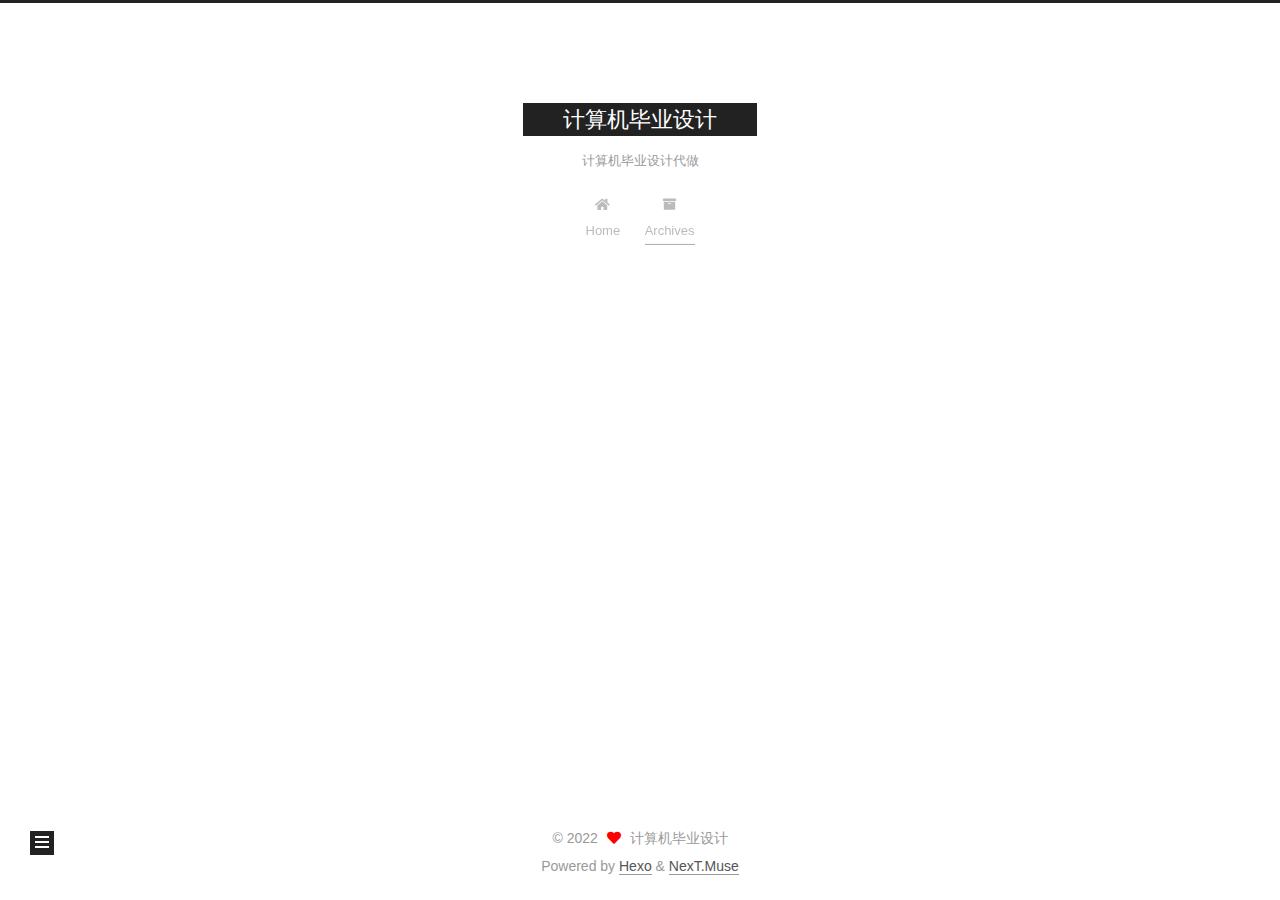
==== commit 47165ee6: "Site updated: 2022-08-28 15:00:17" ====
--- a/archives/index.html
+++ b/archives/index.html
@@ -152,7 +152,7 @@
   <div class="post-block">
     <div class="posts-collapse">
       <div class="collection-title">
-        <span class="collection-header">Um..! 2 posts in total. Keep on posting.</span>
+        <span class="collection-header">Um..! 3 posts in total. Keep on posting.</span>
       </div>
 
       
@@ -173,6 +173,26 @@
 
       <div class="post-title">
           <a class="post-title-link" href="/2022/08/28/Javaweb%E5%AD%A6%E7%94%9F%E8%80%83%E5%8B%A4%E7%B3%BB%E7%BB%9F%E7%9A%84%E8%AE%BE%E8%AE%A1%E4%B8%8E%E5%AE%9E%E7%8E%B0/" itemprop="url">
+            <span itemprop="name">Javaweb学生考勤系统的设计与实现</span>
+          </a>
+      </div>
+
+    </header>
+  </article>
+
+  <article itemscope itemtype="http://schema.org/Article">
+    <header class="post-header">
+
+      <div class="post-meta">
+        <time itemprop="dateCreated"
+              datetime="2022-08-28T13:54:51+08:00"
+              content="2022-08-28">
+          08-28
+        </time>
+      </div>
+
+      <div class="post-title">
+          <a class="post-title-link" href="/2022/08/28/Javaweb1/" itemprop="url">
             <span itemprop="name">Javaweb学生考勤系统的设计与实现</span>
           </a>
       </div>
@@ -272,7 +292,7 @@
       <div class="site-state-item site-state-posts">
           <a href="/archives/">
         
-          <span class="site-state-item-count">2</span>
+          <span class="site-state-item-count">3</span>
           <span class="site-state-item-name">posts</span>
         </a>
       </div>
--- a/css/main.css
+++ b/css/main.css
@@ -1168,7 +1168,7 @@
 }
 .links-of-author a::before,
 .links-of-author span.exturl::before {
-  background: #ff0fc7;
+  background: #ffa85d;
   border-radius: 50%;
   content: ' ';
   display: inline-block;
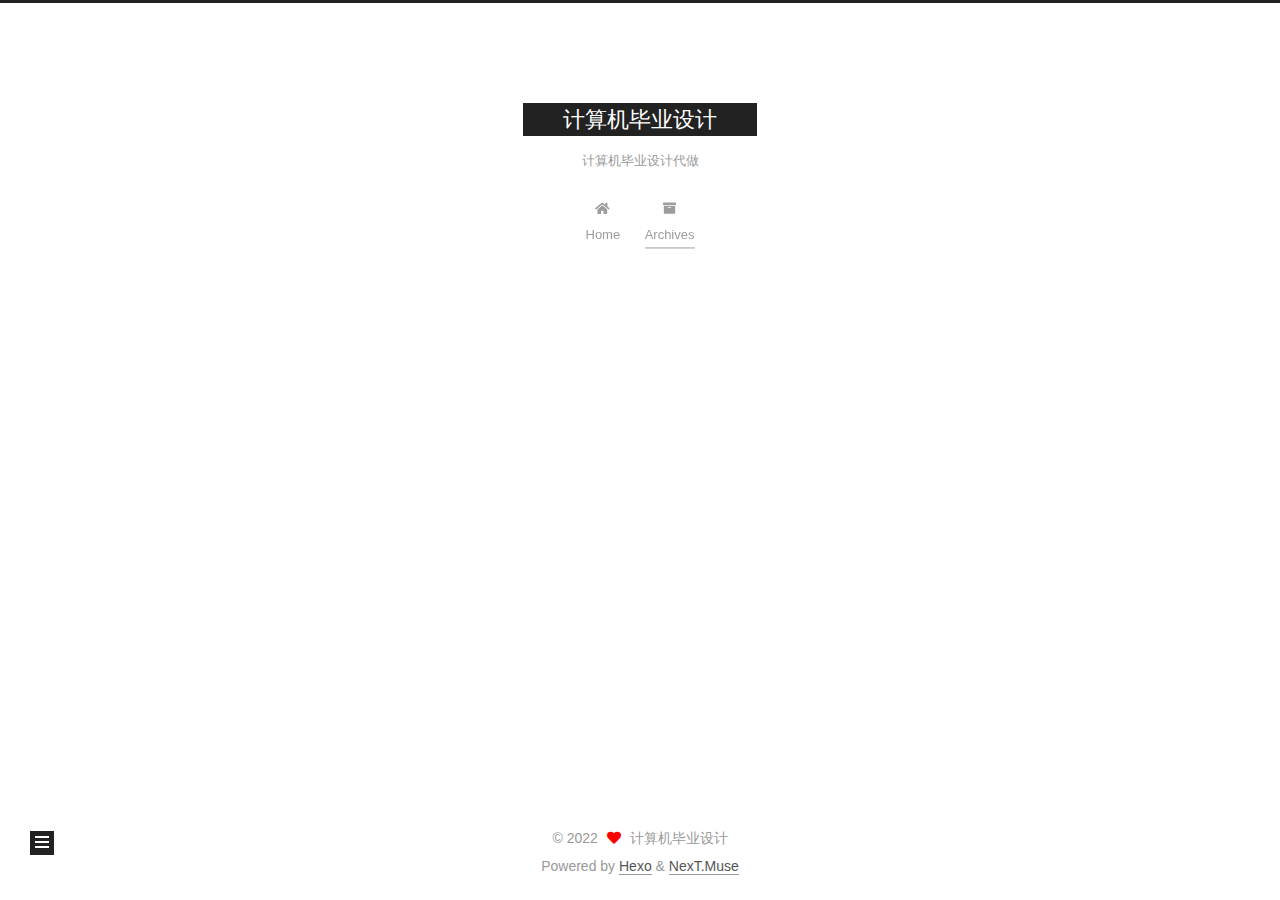
==== commit aedca9c8: "Site updated: 2022-08-28 15:08:14" ====
--- a/archives/index.html
+++ b/archives/index.html
@@ -152,7 +152,7 @@
   <div class="post-block">
     <div class="posts-collapse">
       <div class="collection-title">
-        <span class="collection-header">Um..! 3 posts in total. Keep on posting.</span>
+        <span class="collection-header">Um..! 2 posts in total. Keep on posting.</span>
       </div>
 
       
@@ -172,26 +172,6 @@
       </div>
 
       <div class="post-title">
-          <a class="post-title-link" href="/2022/08/28/Javaweb%E5%AD%A6%E7%94%9F%E8%80%83%E5%8B%A4%E7%B3%BB%E7%BB%9F%E7%9A%84%E8%AE%BE%E8%AE%A1%E4%B8%8E%E5%AE%9E%E7%8E%B0/" itemprop="url">
-            <span itemprop="name">Javaweb学生考勤系统的设计与实现</span>
-          </a>
-      </div>
-
-    </header>
-  </article>
-
-  <article itemscope itemtype="http://schema.org/Article">
-    <header class="post-header">
-
-      <div class="post-meta">
-        <time itemprop="dateCreated"
-              datetime="2022-08-28T13:54:51+08:00"
-              content="2022-08-28">
-          08-28
-        </time>
-      </div>
-
-      <div class="post-title">
           <a class="post-title-link" href="/2022/08/28/Javaweb1/" itemprop="url">
             <span itemprop="name">Javaweb学生考勤系统的设计与实现</span>
           </a>
@@ -213,7 +193,7 @@
 
       <div class="post-title">
           <a class="post-title-link" href="/2022/08/28/hello-world/" itemprop="url">
-            <span itemprop="name">Hello World</span>
+            <span itemprop="name">毕业设计代做</span>
           </a>
       </div>
 
@@ -292,7 +272,7 @@
       <div class="site-state-item site-state-posts">
           <a href="/archives/">
         
-          <span class="site-state-item-count">3</span>
+          <span class="site-state-item-count">2</span>
           <span class="site-state-item-name">posts</span>
         </a>
       </div>
--- a/css/main.css
+++ b/css/main.css
@@ -1168,7 +1168,7 @@
 }
 .links-of-author a::before,
 .links-of-author span.exturl::before {
-  background: #ffa85d;
+  background: #d0ba5d;
   border-radius: 50%;
   content: ' ';
   display: inline-block;
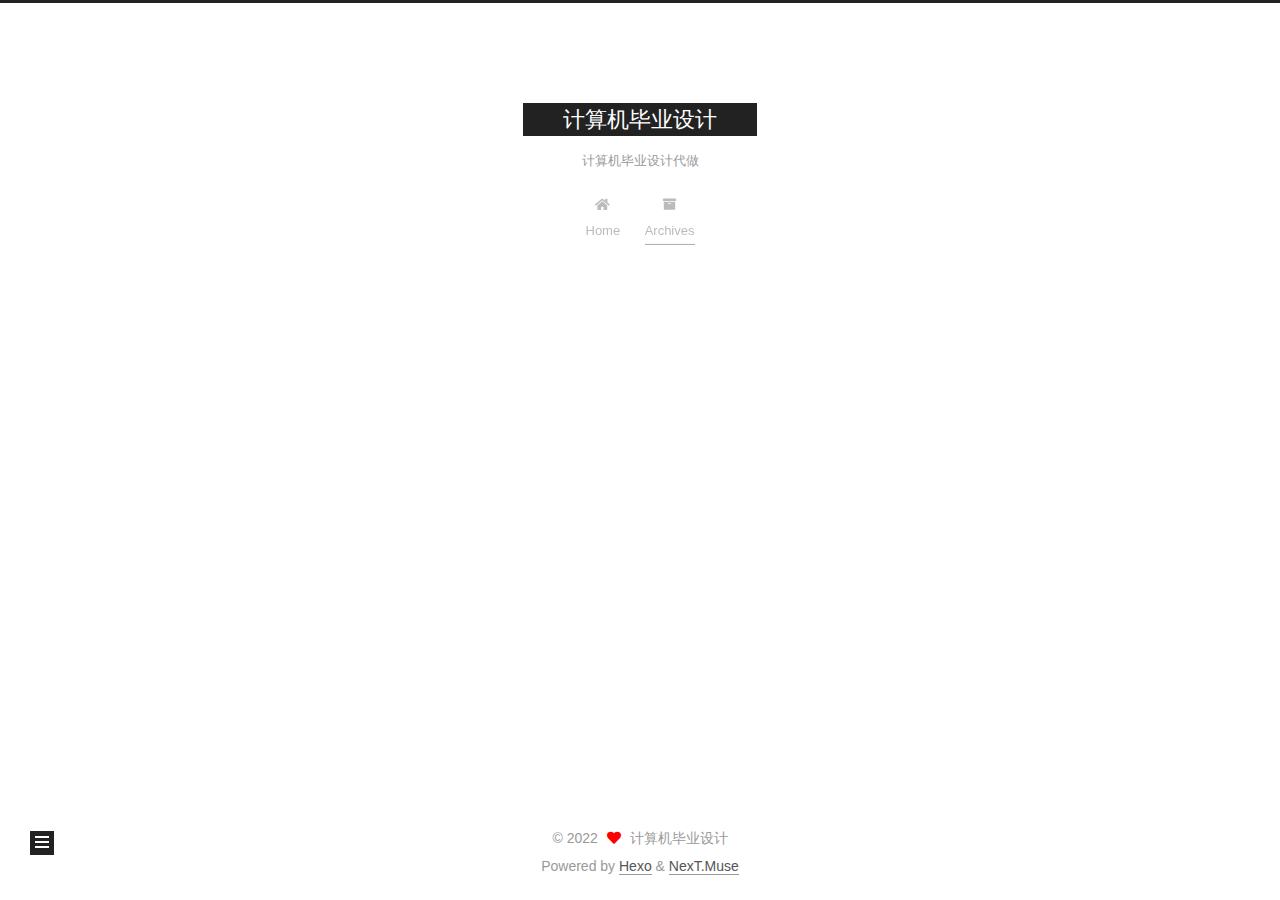
==== commit 3d264d76: "Site updated: 2022-08-28 15:15:45" ====
--- a/archives/index.html
+++ b/archives/index.html
@@ -152,13 +152,33 @@
   <div class="post-block">
     <div class="posts-collapse">
       <div class="collection-title">
-        <span class="collection-header">Um..! 2 posts in total. Keep on posting.</span>
+        <span class="collection-header">Um..! 3 posts in total. Keep on posting.</span>
       </div>
 
       
     <div class="collection-year">
       <span class="collection-header">2022</span>
     </div>
+
+  <article itemscope itemtype="http://schema.org/Article">
+    <header class="post-header">
+
+      <div class="post-meta">
+        <time itemprop="dateCreated"
+              datetime="2022-08-28T15:12:44+08:00"
+              content="2022-08-28">
+          08-28
+        </time>
+      </div>
+
+      <div class="post-title">
+          <a class="post-title-link" href="/2022/08/28/%E9%A1%B9%E7%9B%AE%E8%B7%9F%E8%B8%AA%E7%AE%A1%E7%90%86%E7%B3%BB%E7%BB%9F%E7%9A%84%E8%AE%BE%E8%AE%A1%E4%B8%8E%E5%AE%9E%E7%8E%B0/" itemprop="url">
+            <span itemprop="name">项目跟踪管理系统的设计与实现</span>
+          </a>
+      </div>
+
+    </header>
+  </article>
 
   <article itemscope itemtype="http://schema.org/Article">
     <header class="post-header">
@@ -272,7 +292,7 @@
       <div class="site-state-item site-state-posts">
           <a href="/archives/">
         
-          <span class="site-state-item-count">2</span>
+          <span class="site-state-item-count">3</span>
           <span class="site-state-item-name">posts</span>
         </a>
       </div>
--- a/css/main.css
+++ b/css/main.css
@@ -1168,7 +1168,7 @@
 }
 .links-of-author a::before,
 .links-of-author span.exturl::before {
-  background: #d0ba5d;
+  background: #ffe5ff;
   border-radius: 50%;
   content: ' ';
   display: inline-block;
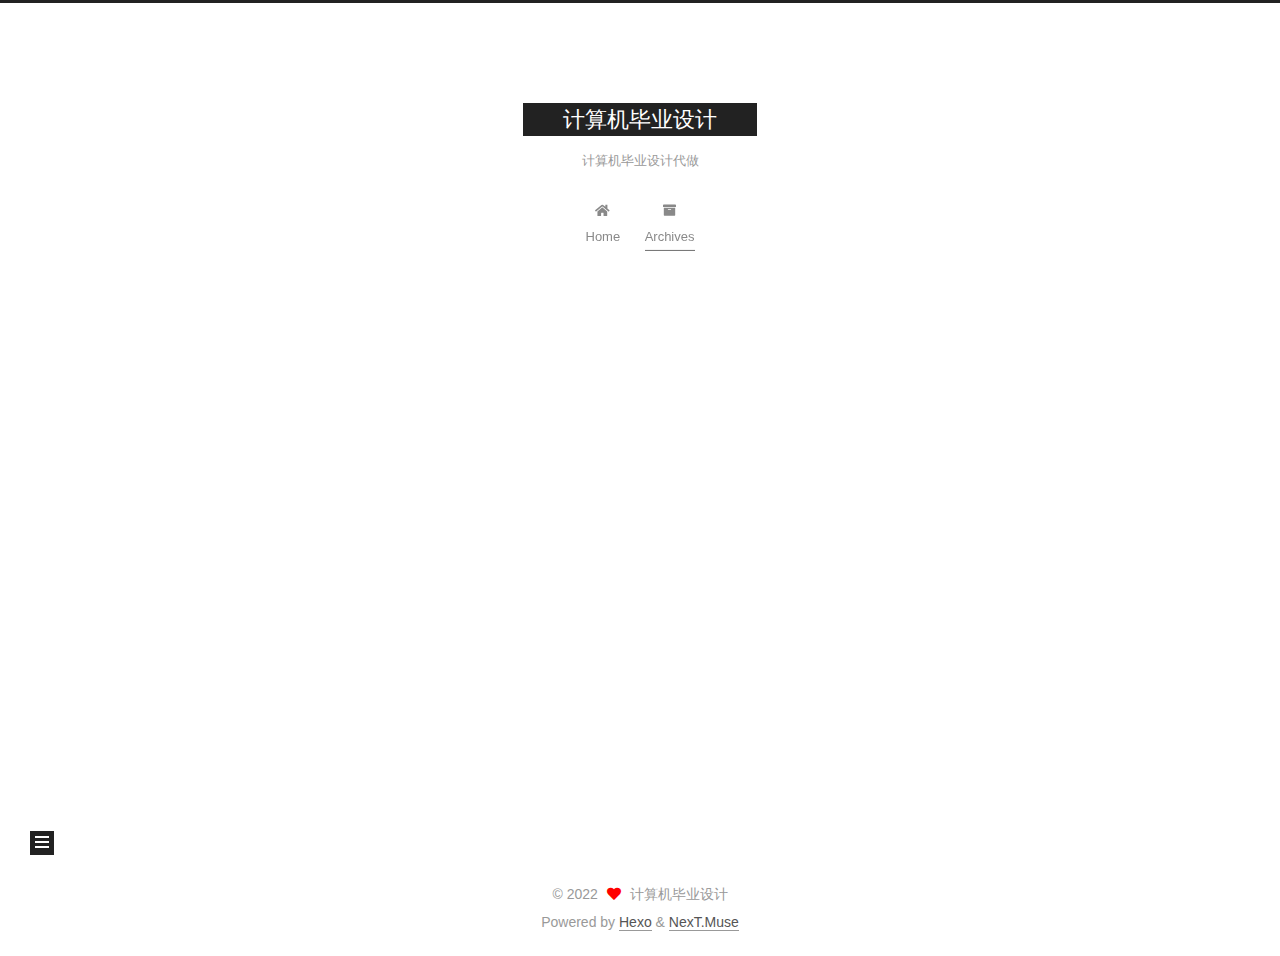
==== commit 77cee6c6: "Site updated: 2022-08-28 15:28:21" ====
--- a/archives/index.html
+++ b/archives/index.html
@@ -152,13 +152,33 @@
   <div class="post-block">
     <div class="posts-collapse">
       <div class="collection-title">
-        <span class="collection-header">Um..! 3 posts in total. Keep on posting.</span>
+        <span class="collection-header">Um..! 4 posts in total. Keep on posting.</span>
       </div>
 
       
     <div class="collection-year">
       <span class="collection-header">2022</span>
     </div>
+
+  <article itemscope itemtype="http://schema.org/Article">
+    <header class="post-header">
+
+      <div class="post-meta">
+        <time itemprop="dateCreated"
+              datetime="2022-08-28T15:27:03+08:00"
+              content="2022-08-28">
+          08-28
+        </time>
+      </div>
+
+      <div class="post-title">
+          <a class="post-title-link" href="/2022/08/28/%E5%9F%BA%E4%BA%8EJava%E7%9A%84%E4%BC%81%E4%B8%9A%E8%96%AA%E8%B5%84%E7%AE%A1%E7%90%86%E7%B3%BB%E7%BB%9F%E7%9A%84%E8%AE%BE%E8%AE%A1%E4%B8%8E%E5%AE%9E%E7%8E%B0/" itemprop="url">
+            <span itemprop="name">基于Java的企业薪资管理系统的设计与实现</span>
+          </a>
+      </div>
+
+    </header>
+  </article>
 
   <article itemscope itemtype="http://schema.org/Article">
     <header class="post-header">
@@ -292,7 +312,7 @@
       <div class="site-state-item site-state-posts">
           <a href="/archives/">
         
-          <span class="site-state-item-count">3</span>
+          <span class="site-state-item-count">4</span>
           <span class="site-state-item-name">posts</span>
         </a>
       </div>
--- a/css/main.css
+++ b/css/main.css
@@ -1168,7 +1168,7 @@
 }
 .links-of-author a::before,
 .links-of-author span.exturl::before {
-  background: #ffe5ff;
+  background: #6bc8ff;
   border-radius: 50%;
   content: ' ';
   display: inline-block;
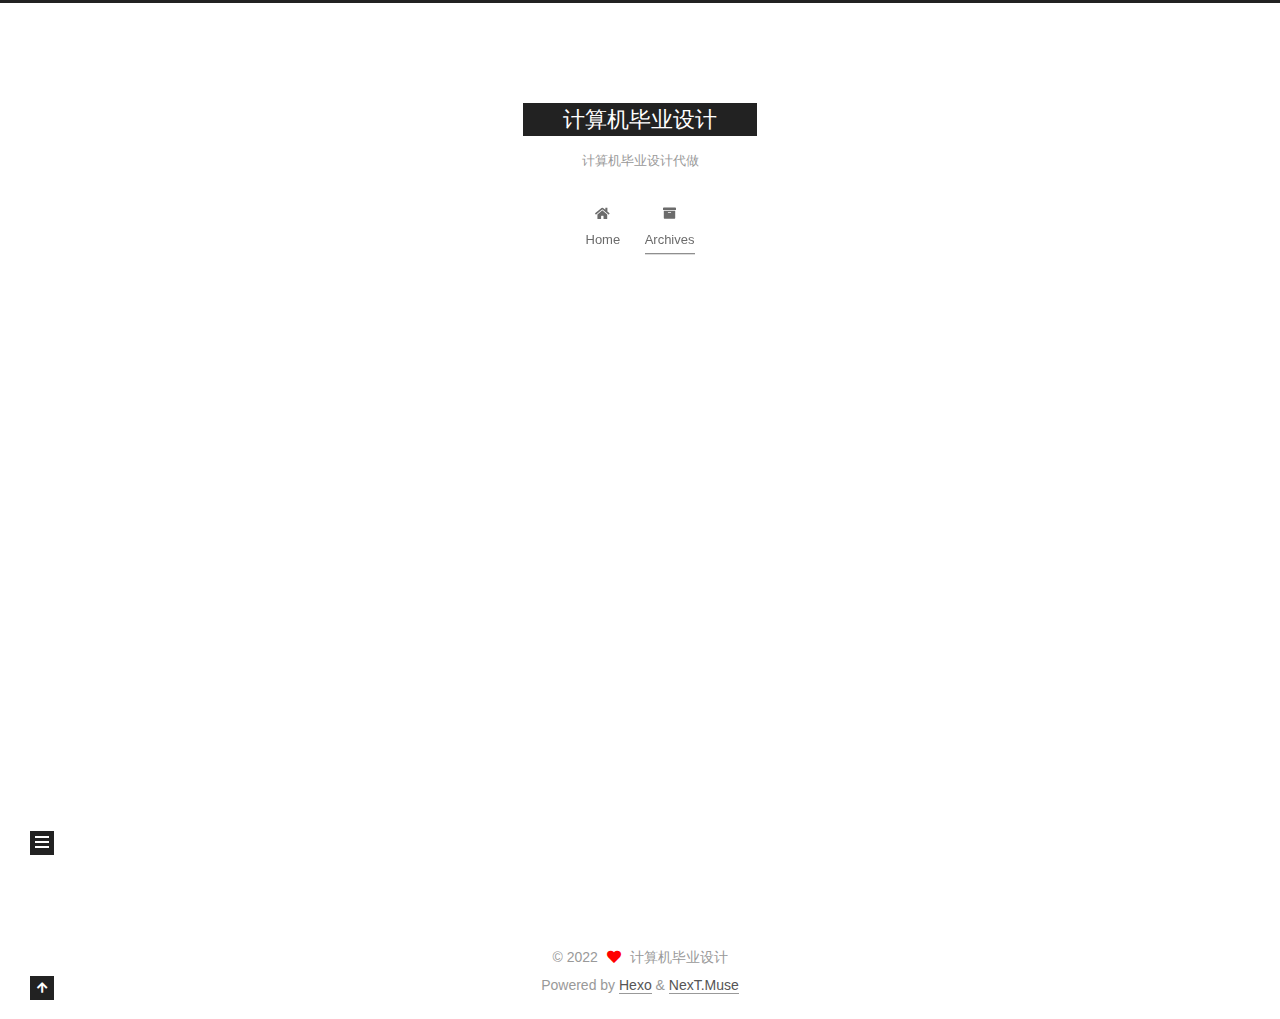
==== commit 28f84a05: "Site updated: 2022-08-28 15:33:27" ====
--- a/archives/index.html
+++ b/archives/index.html
@@ -152,13 +152,33 @@
   <div class="post-block">
     <div class="posts-collapse">
       <div class="collection-title">
-        <span class="collection-header">Um..! 4 posts in total. Keep on posting.</span>
+        <span class="collection-header">Um..! 5 posts in total. Keep on posting.</span>
       </div>
 
       
     <div class="collection-year">
       <span class="collection-header">2022</span>
     </div>
+
+  <article itemscope itemtype="http://schema.org/Article">
+    <header class="post-header">
+
+      <div class="post-meta">
+        <time itemprop="dateCreated"
+              datetime="2022-08-28T15:32:11+08:00"
+              content="2022-08-28">
+          08-28
+        </time>
+      </div>
+
+      <div class="post-title">
+          <a class="post-title-link" href="/2022/08/28/web%E7%9A%84%E5%AE%A0%E7%89%A9%E5%95%86%E5%9F%8E%E7%B3%BB%E7%BB%9F/" itemprop="url">
+            <span itemprop="name">web的宠物商城系统</span>
+          </a>
+      </div>
+
+    </header>
+  </article>
 
   <article itemscope itemtype="http://schema.org/Article">
     <header class="post-header">
@@ -312,7 +332,7 @@
       <div class="site-state-item site-state-posts">
           <a href="/archives/">
         
-          <span class="site-state-item-count">4</span>
+          <span class="site-state-item-count">5</span>
           <span class="site-state-item-name">posts</span>
         </a>
       </div>
--- a/css/main.css
+++ b/css/main.css
@@ -1168,7 +1168,7 @@
 }
 .links-of-author a::before,
 .links-of-author span.exturl::before {
-  background: #6bc8ff;
+  background: #ffa182;
   border-radius: 50%;
   content: ' ';
   display: inline-block;
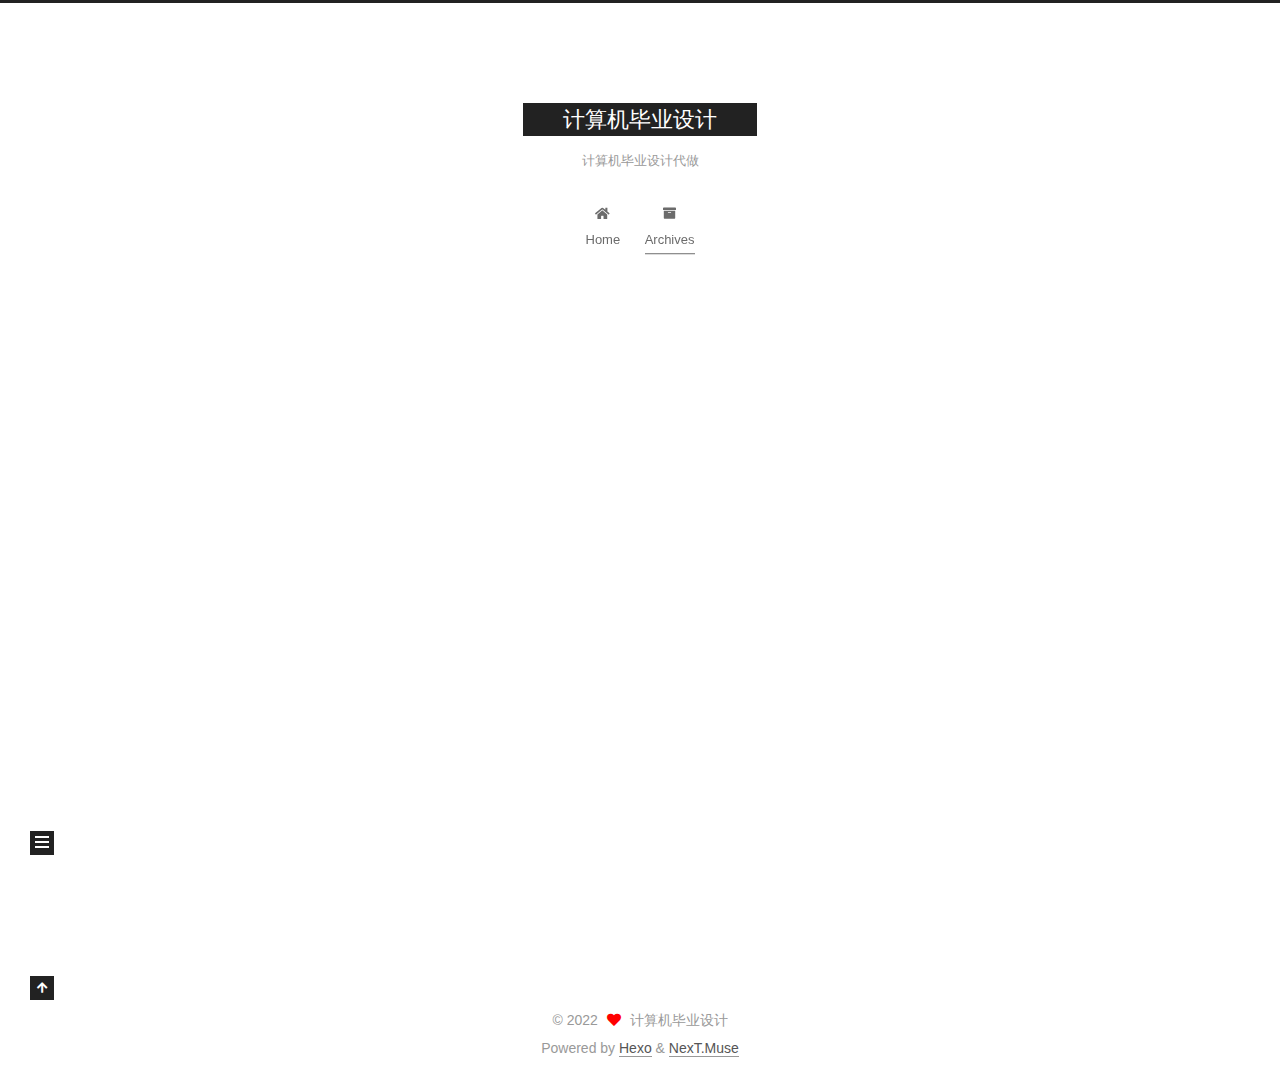
==== commit 52b3cb56: "Site updated: 2022-08-28 15:38:46" ====
--- a/archives/index.html
+++ b/archives/index.html
@@ -152,13 +152,33 @@
   <div class="post-block">
     <div class="posts-collapse">
       <div class="collection-title">
-        <span class="collection-header">Um..! 5 posts in total. Keep on posting.</span>
+        <span class="collection-header">Um..! 6 posts in total. Keep on posting.</span>
       </div>
 
       
     <div class="collection-year">
       <span class="collection-header">2022</span>
     </div>
+
+  <article itemscope itemtype="http://schema.org/Article">
+    <header class="post-header">
+
+      <div class="post-meta">
+        <time itemprop="dateCreated"
+              datetime="2022-08-28T15:36:40+08:00"
+              content="2022-08-28">
+          08-28
+        </time>
+      </div>
+
+      <div class="post-title">
+          <a class="post-title-link" href="/2022/08/28/%E7%90%83%E9%9E%8B%E5%95%86%E5%9F%8E/" itemprop="url">
+            <span itemprop="name">球鞋商城</span>
+          </a>
+      </div>
+
+    </header>
+  </article>
 
   <article itemscope itemtype="http://schema.org/Article">
     <header class="post-header">
@@ -332,7 +352,7 @@
       <div class="site-state-item site-state-posts">
           <a href="/archives/">
         
-          <span class="site-state-item-count">5</span>
+          <span class="site-state-item-count">6</span>
           <span class="site-state-item-name">posts</span>
         </a>
       </div>
--- a/css/main.css
+++ b/css/main.css
@@ -1168,7 +1168,7 @@
 }
 .links-of-author a::before,
 .links-of-author span.exturl::before {
-  background: #ffa182;
+  background: #775224;
   border-radius: 50%;
   content: ' ';
   display: inline-block;
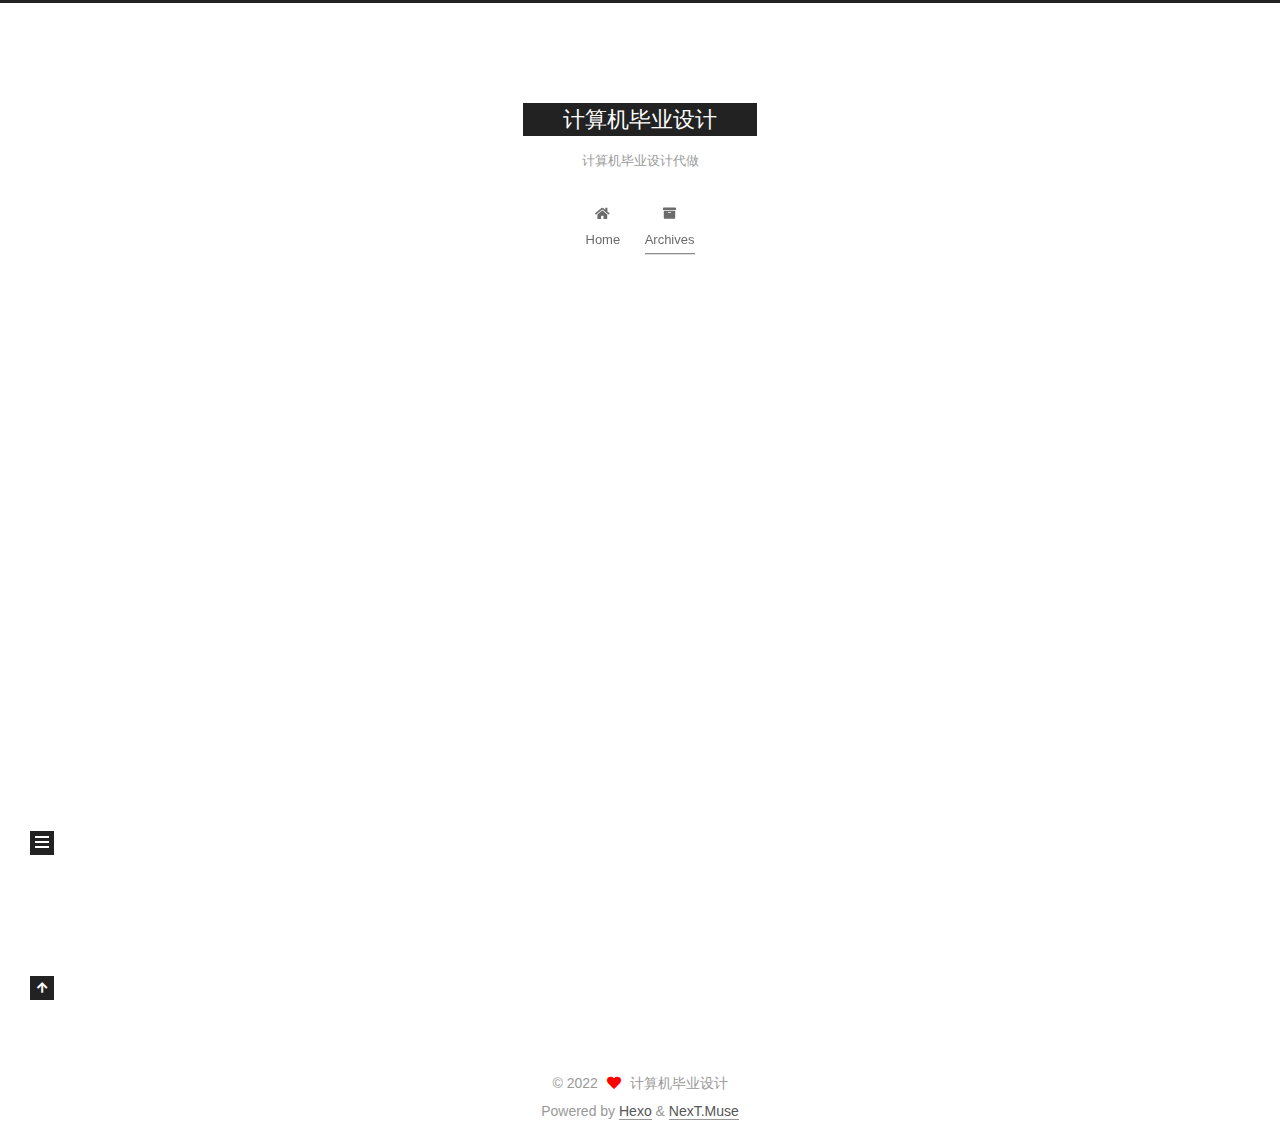
==== commit 385fb890: "Site updated: 2022-08-28 15:41:02" ====
--- a/archives/index.html
+++ b/archives/index.html
@@ -152,13 +152,33 @@
   <div class="post-block">
     <div class="posts-collapse">
       <div class="collection-title">
-        <span class="collection-header">Um..! 6 posts in total. Keep on posting.</span>
+        <span class="collection-header">Um..! 7 posts in total. Keep on posting.</span>
       </div>
 
       
     <div class="collection-year">
       <span class="collection-header">2022</span>
     </div>
+
+  <article itemscope itemtype="http://schema.org/Article">
+    <header class="post-header">
+
+      <div class="post-meta">
+        <time itemprop="dateCreated"
+              datetime="2022-08-28T15:39:54+08:00"
+              content="2022-08-28">
+          08-28
+        </time>
+      </div>
+
+      <div class="post-title">
+          <a class="post-title-link" href="/2022/08/28/%E8%BD%A6%E8%BE%86%E4%BF%A1%E6%81%AF/" itemprop="url">
+            <span itemprop="name">车辆信息</span>
+          </a>
+      </div>
+
+    </header>
+  </article>
 
   <article itemscope itemtype="http://schema.org/Article">
     <header class="post-header">
@@ -352,7 +372,7 @@
       <div class="site-state-item site-state-posts">
           <a href="/archives/">
         
-          <span class="site-state-item-count">6</span>
+          <span class="site-state-item-count">7</span>
           <span class="site-state-item-name">posts</span>
         </a>
       </div>
--- a/css/main.css
+++ b/css/main.css
@@ -1168,7 +1168,7 @@
 }
 .links-of-author a::before,
 .links-of-author span.exturl::before {
-  background: #775224;
+  background: #fcb80b;
   border-radius: 50%;
   content: ' ';
   display: inline-block;
